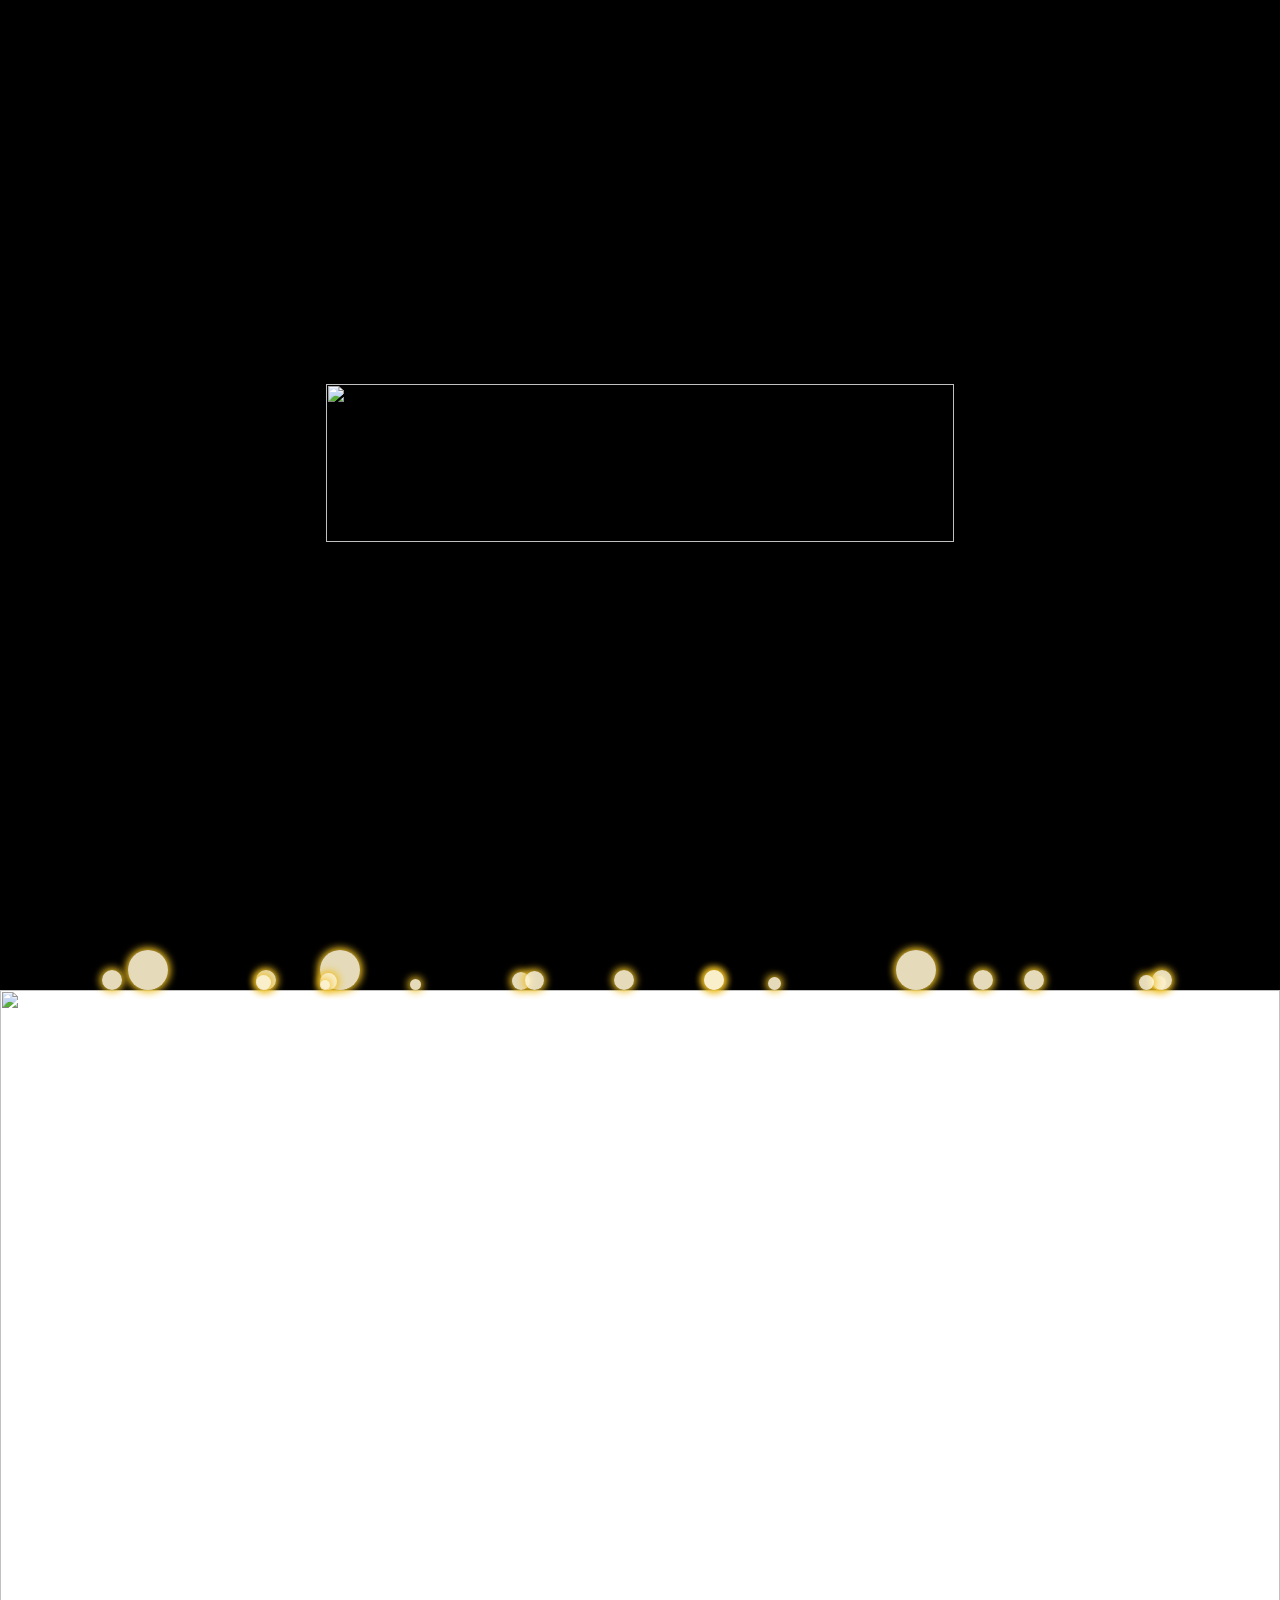
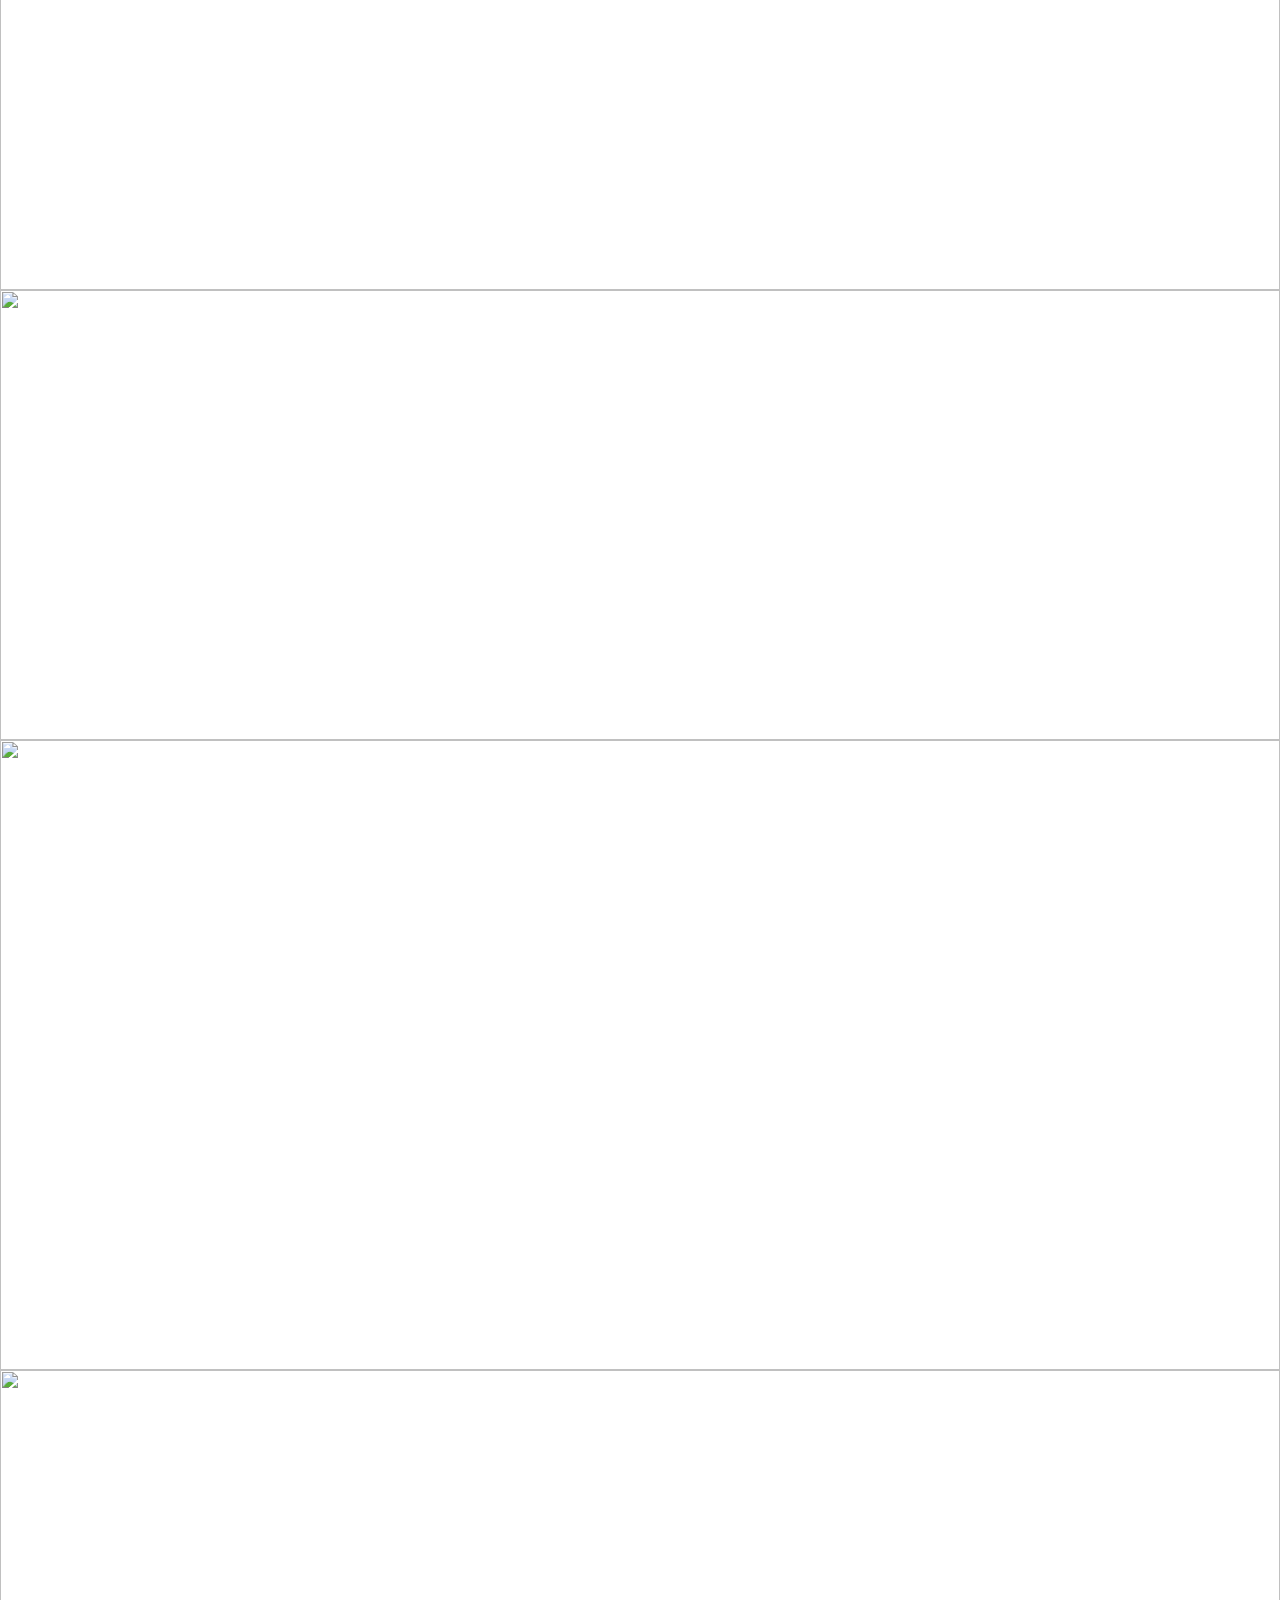
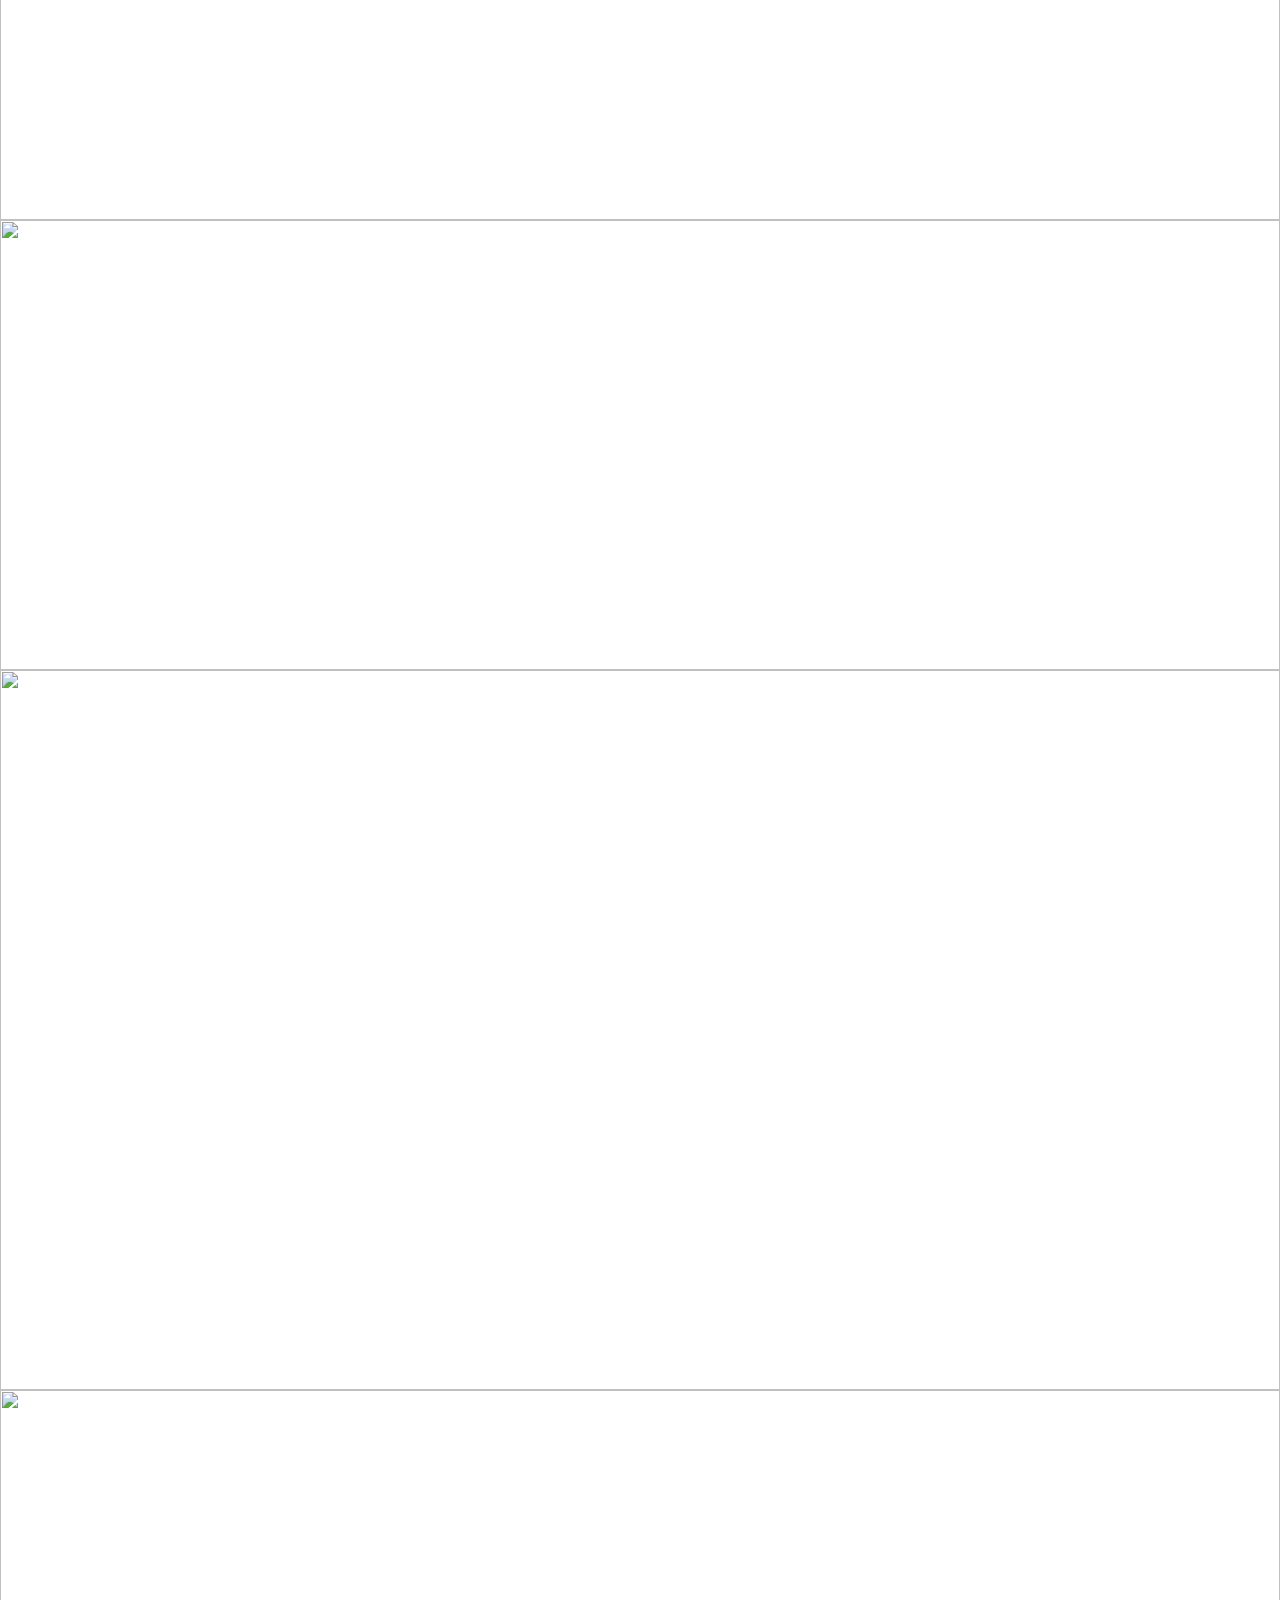
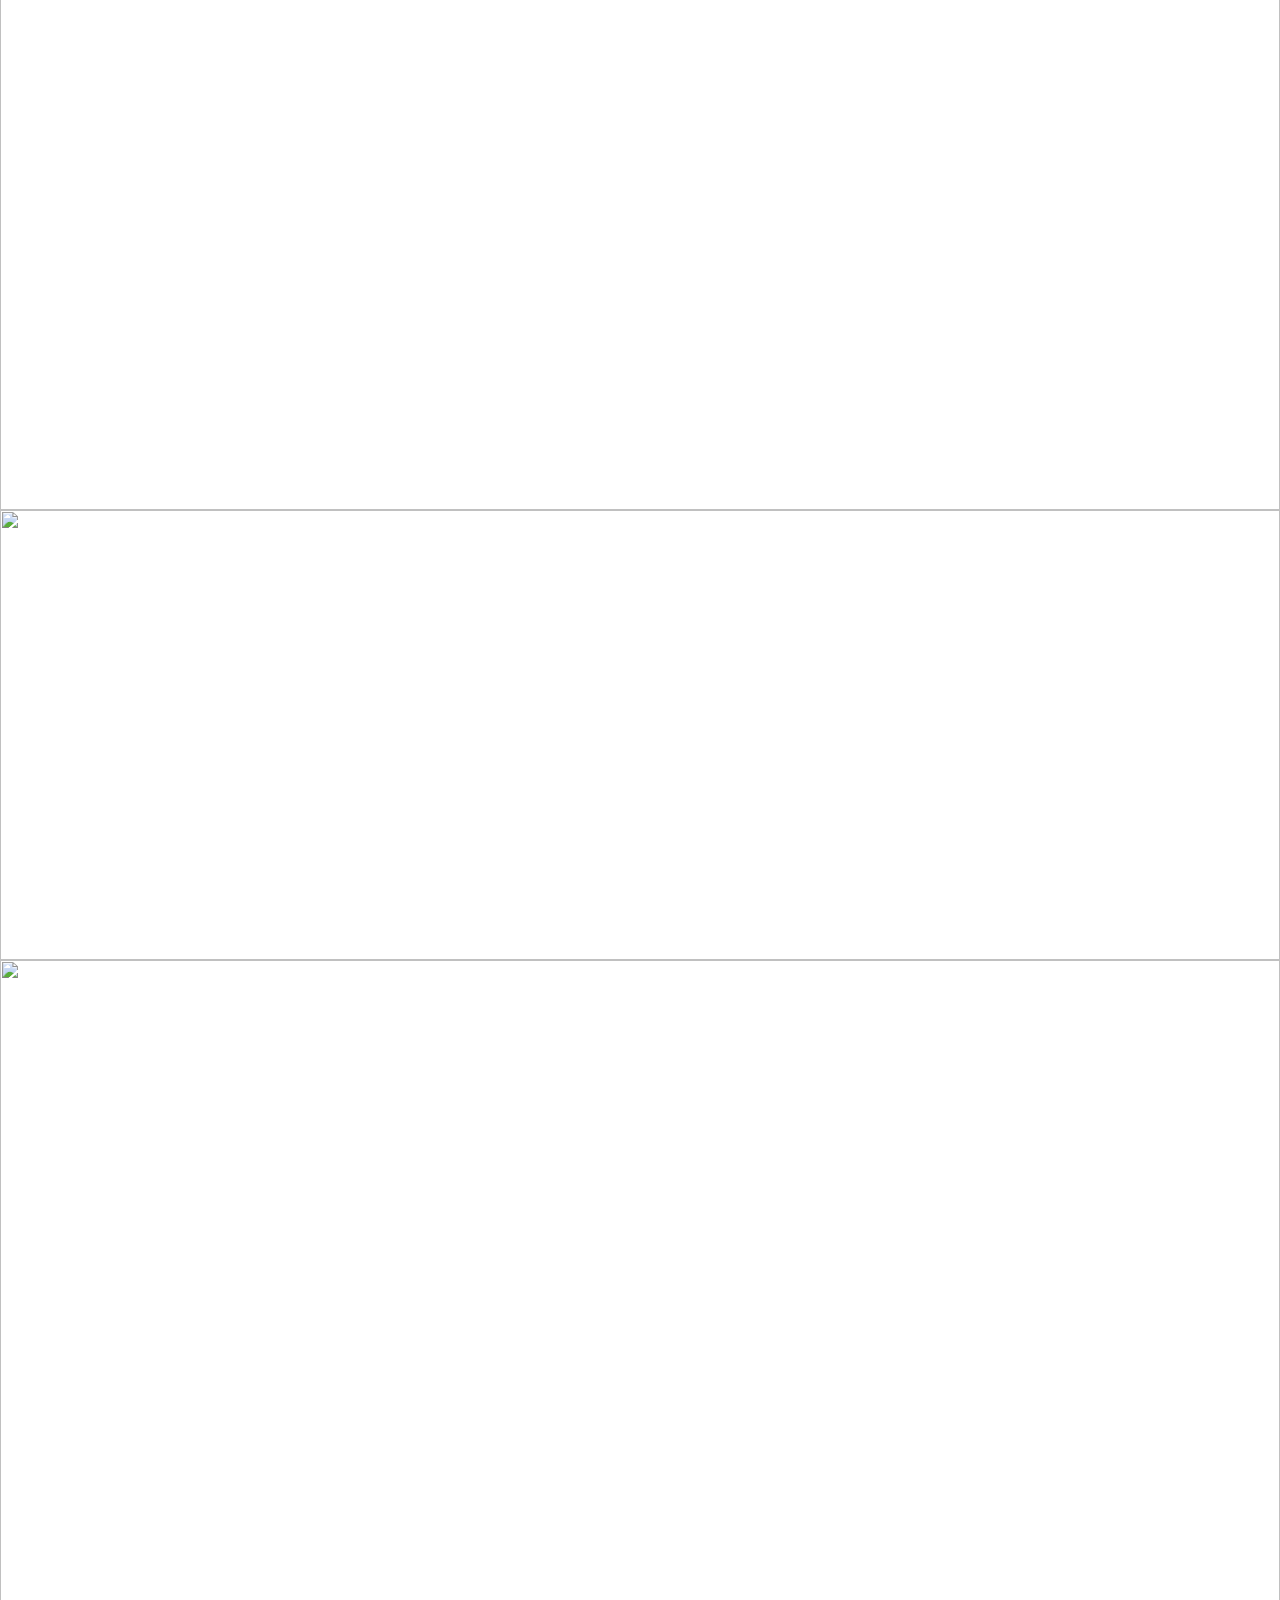
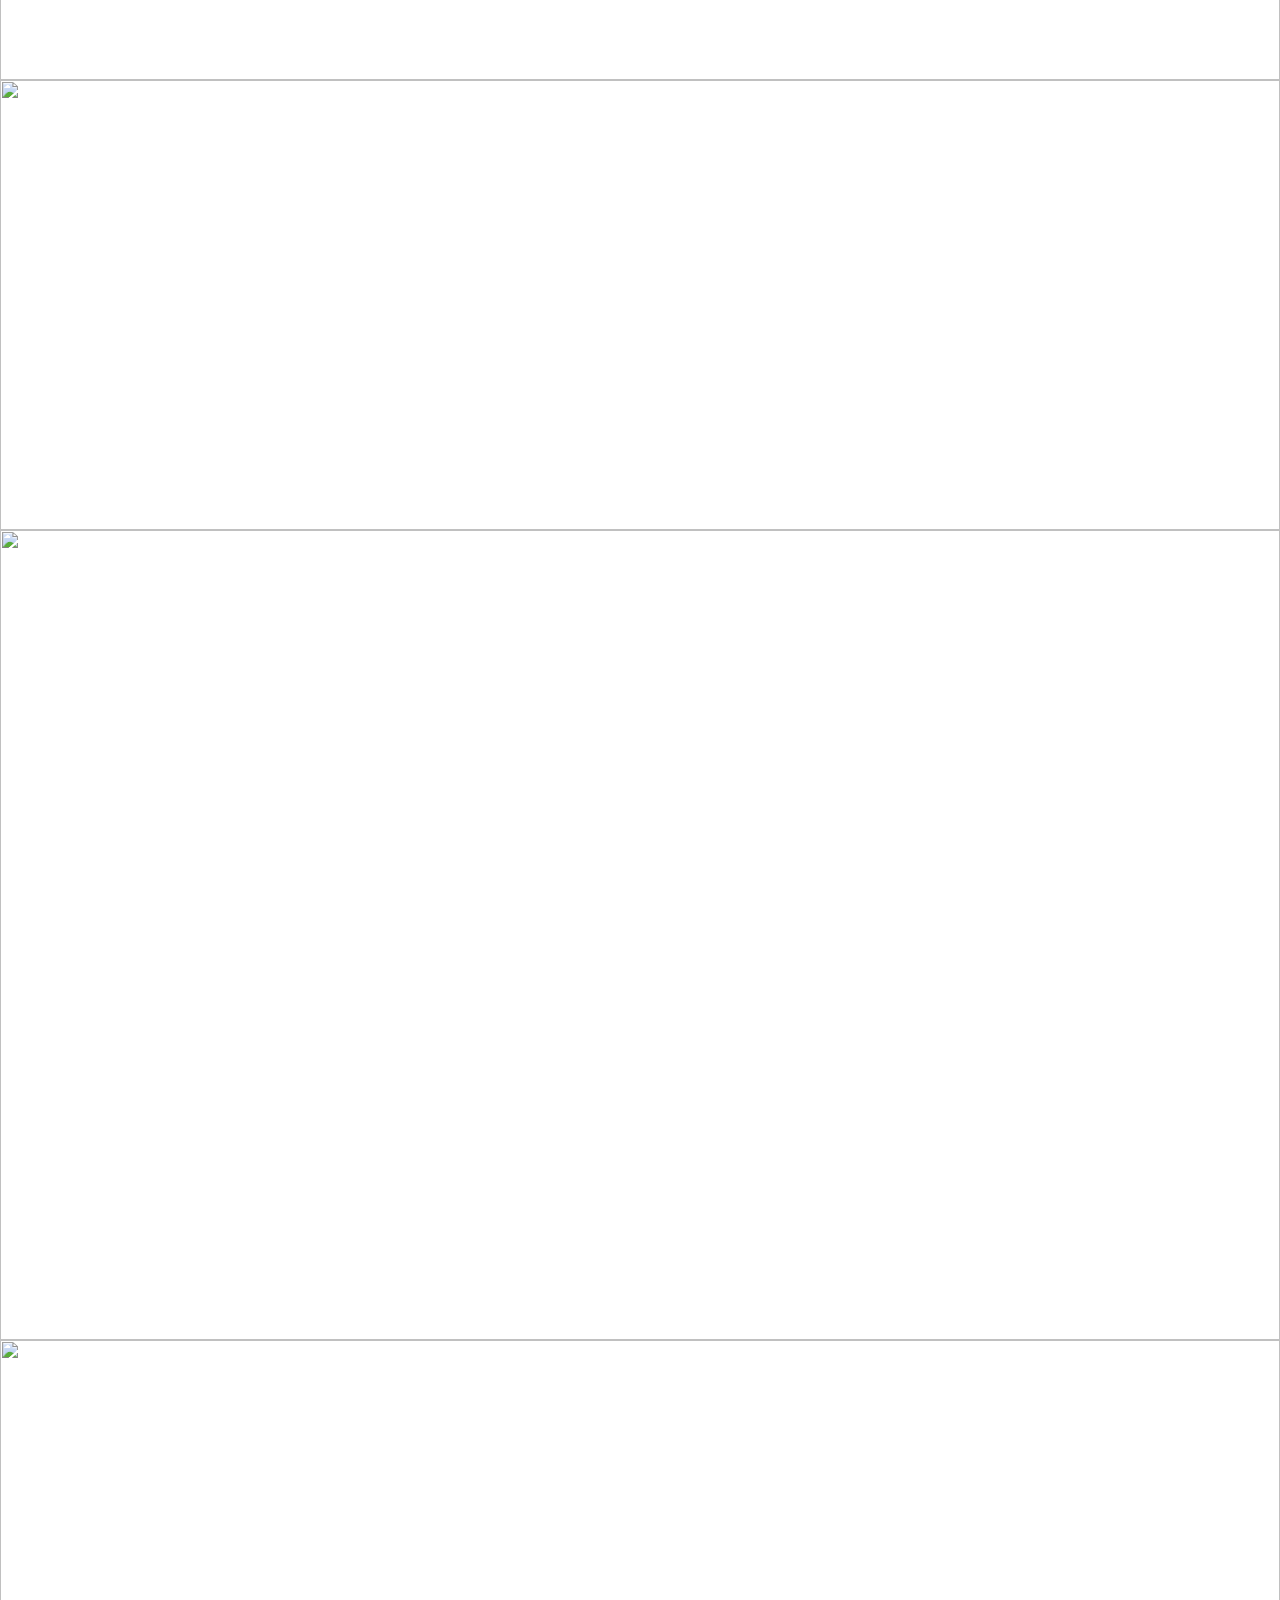
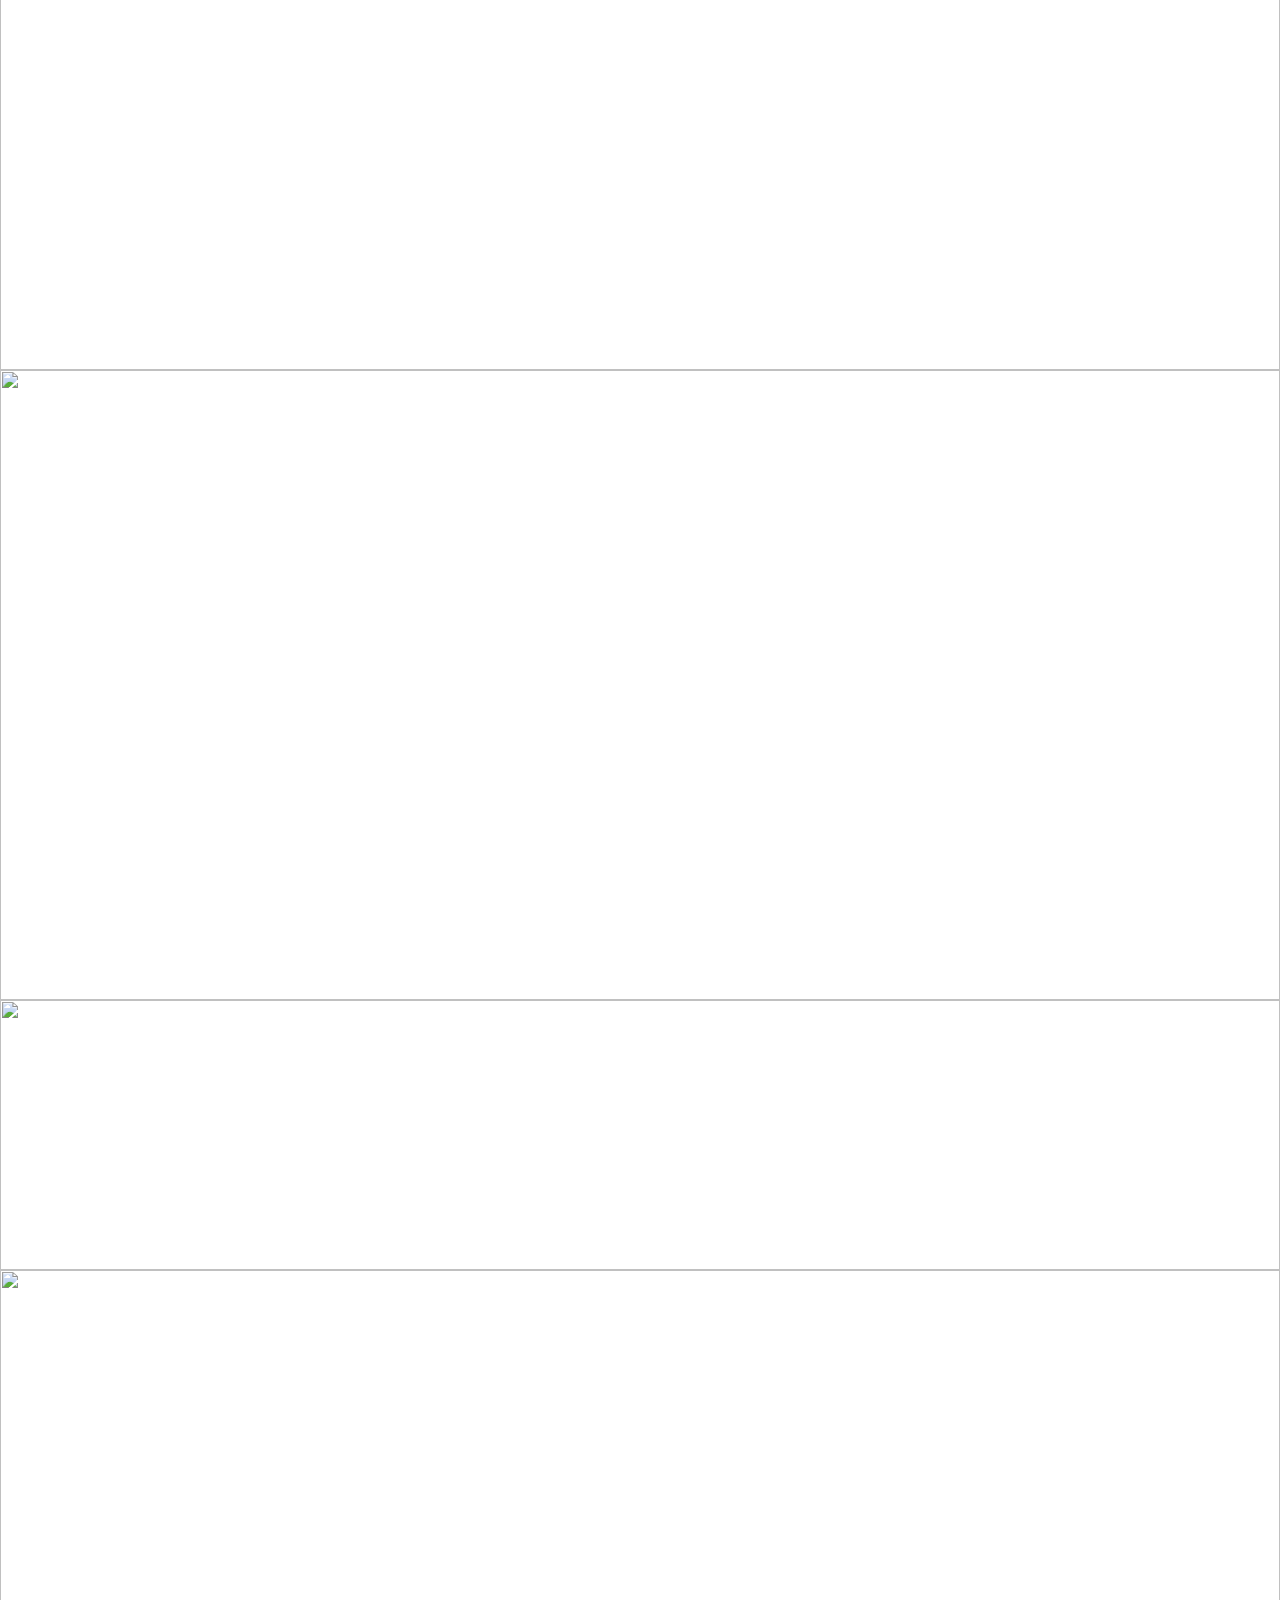
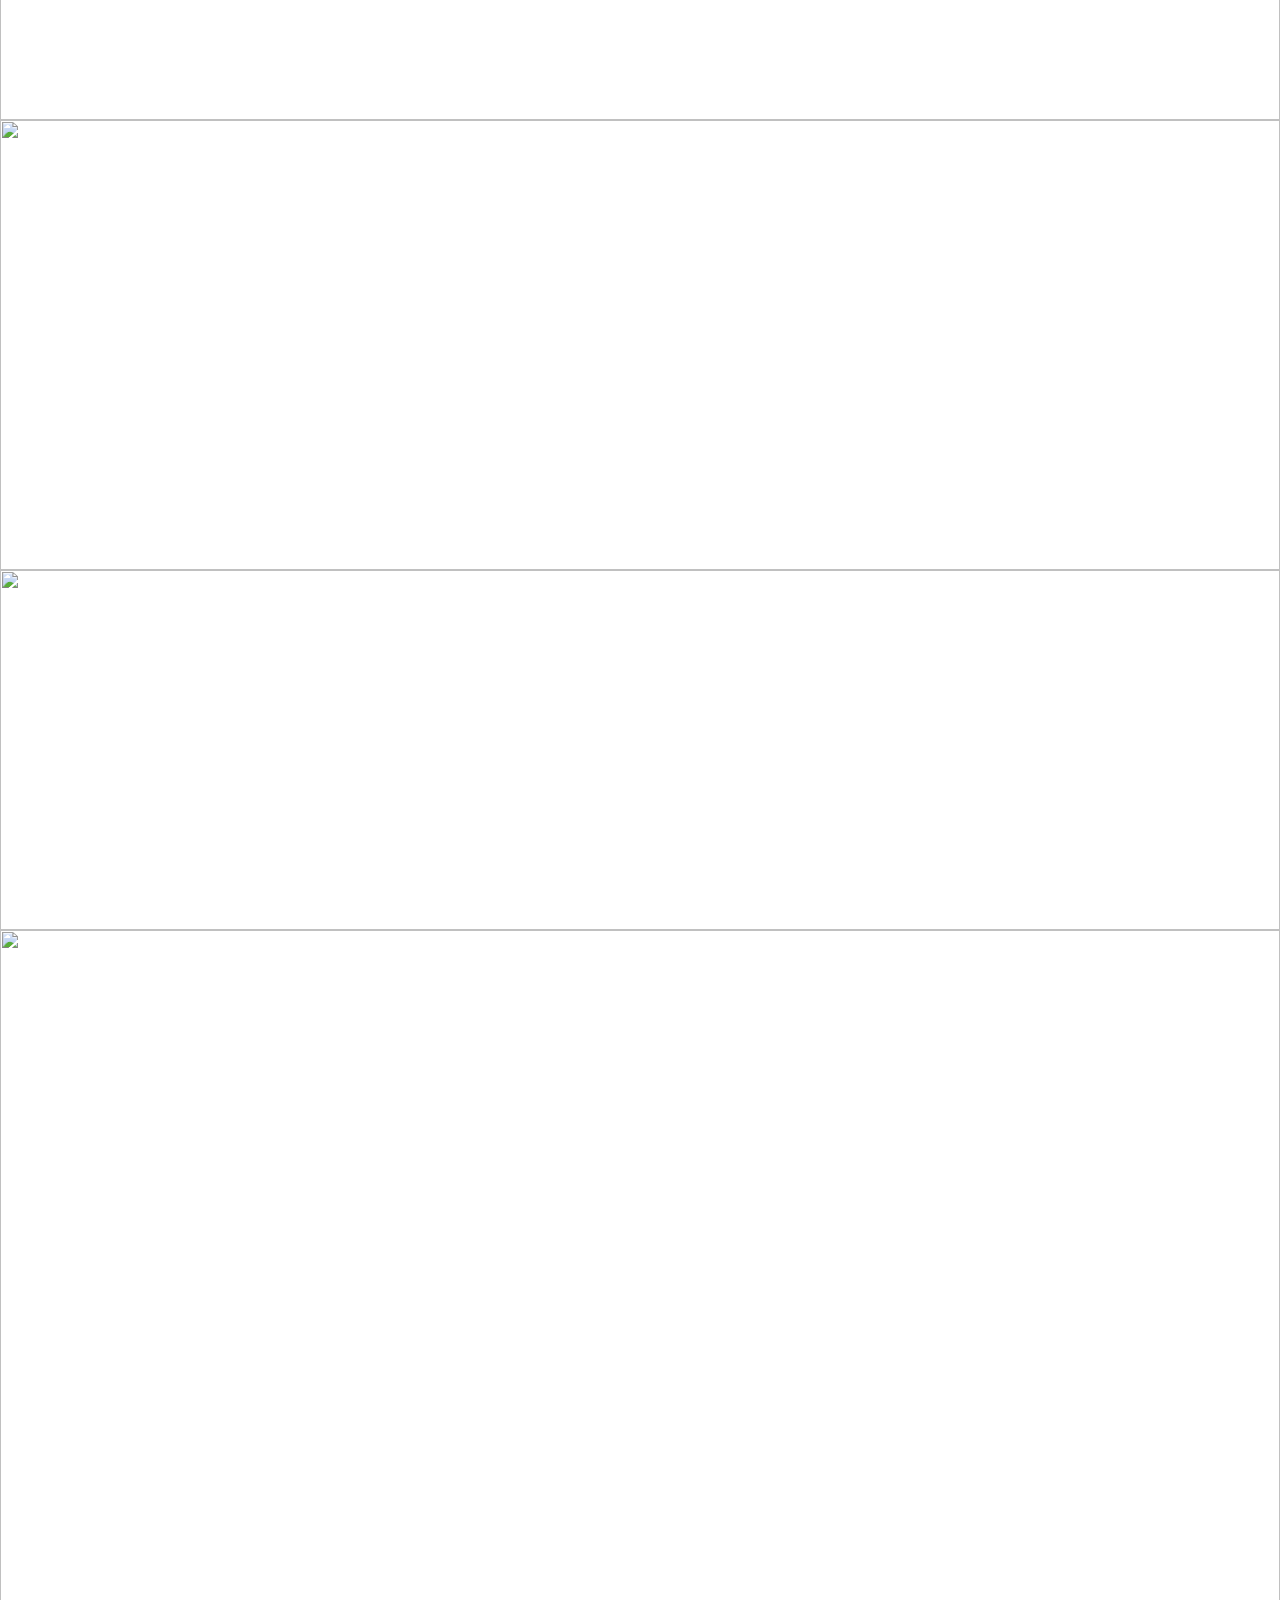
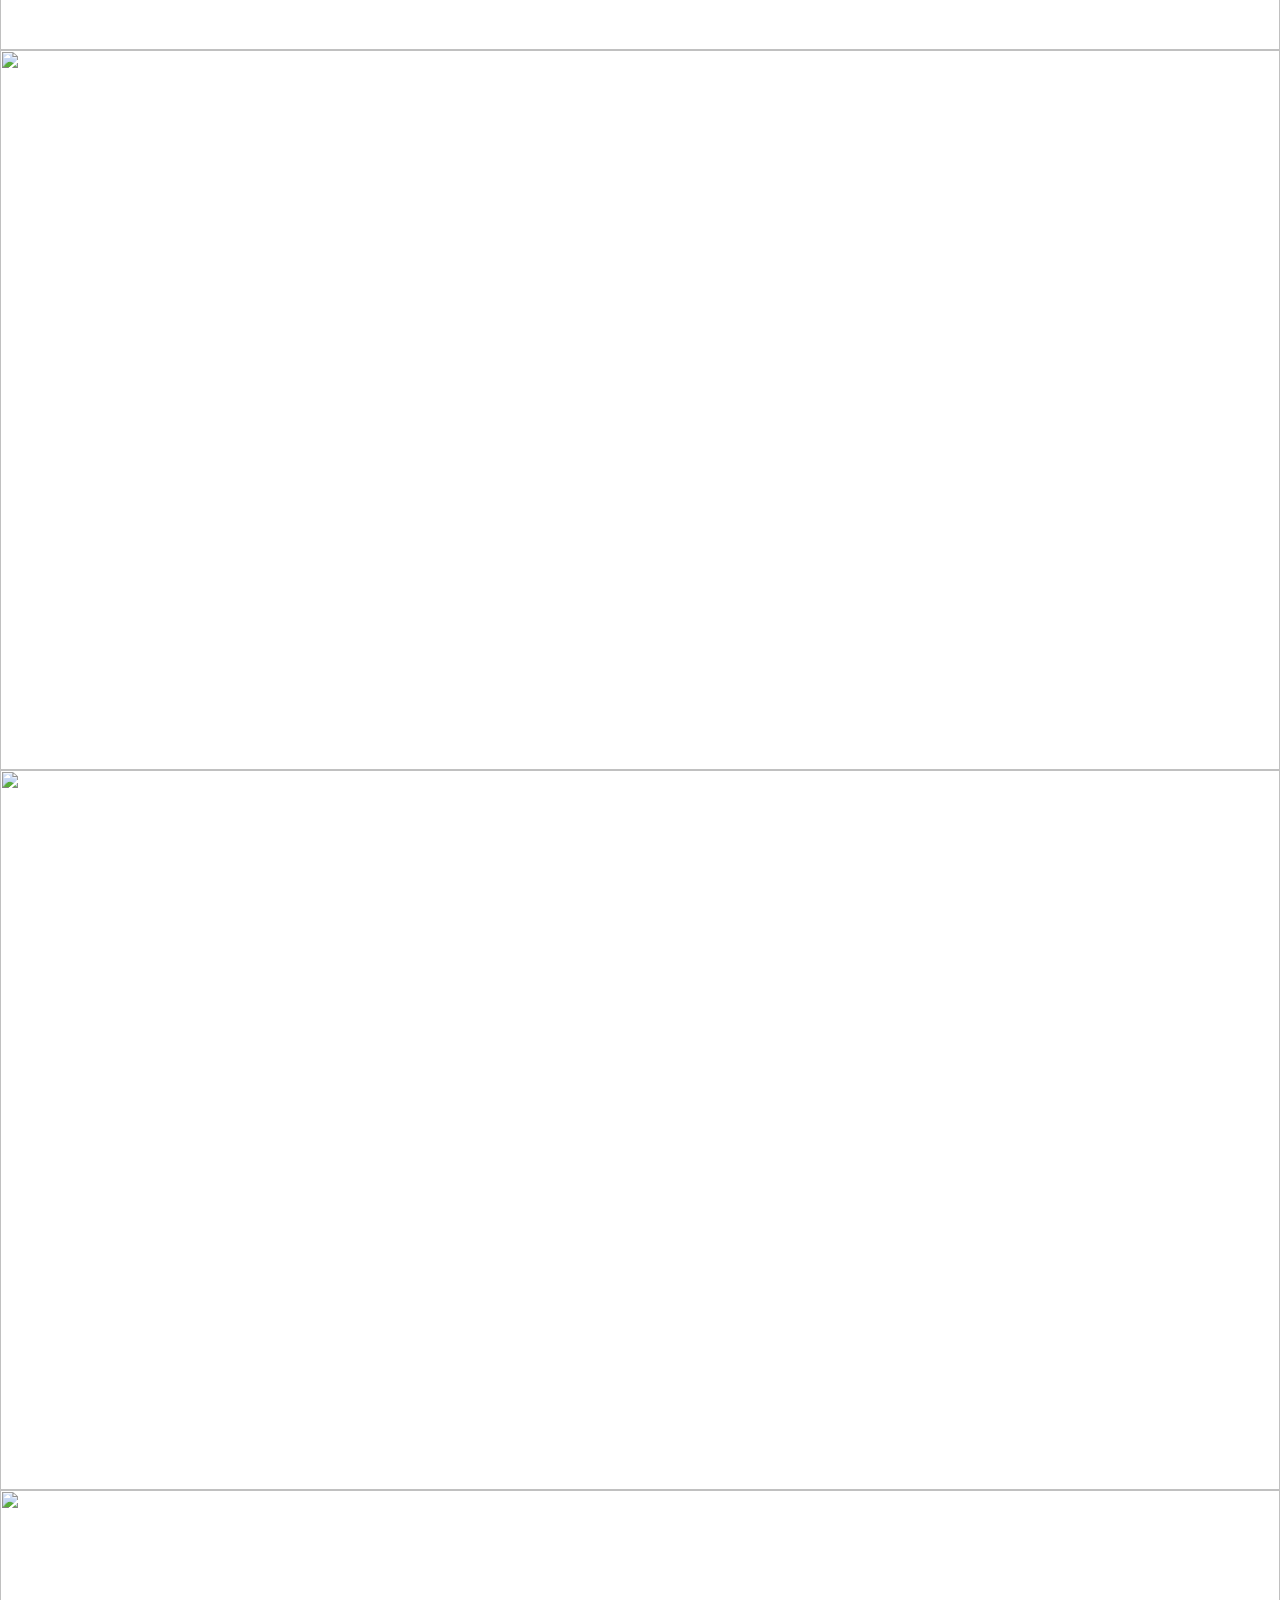
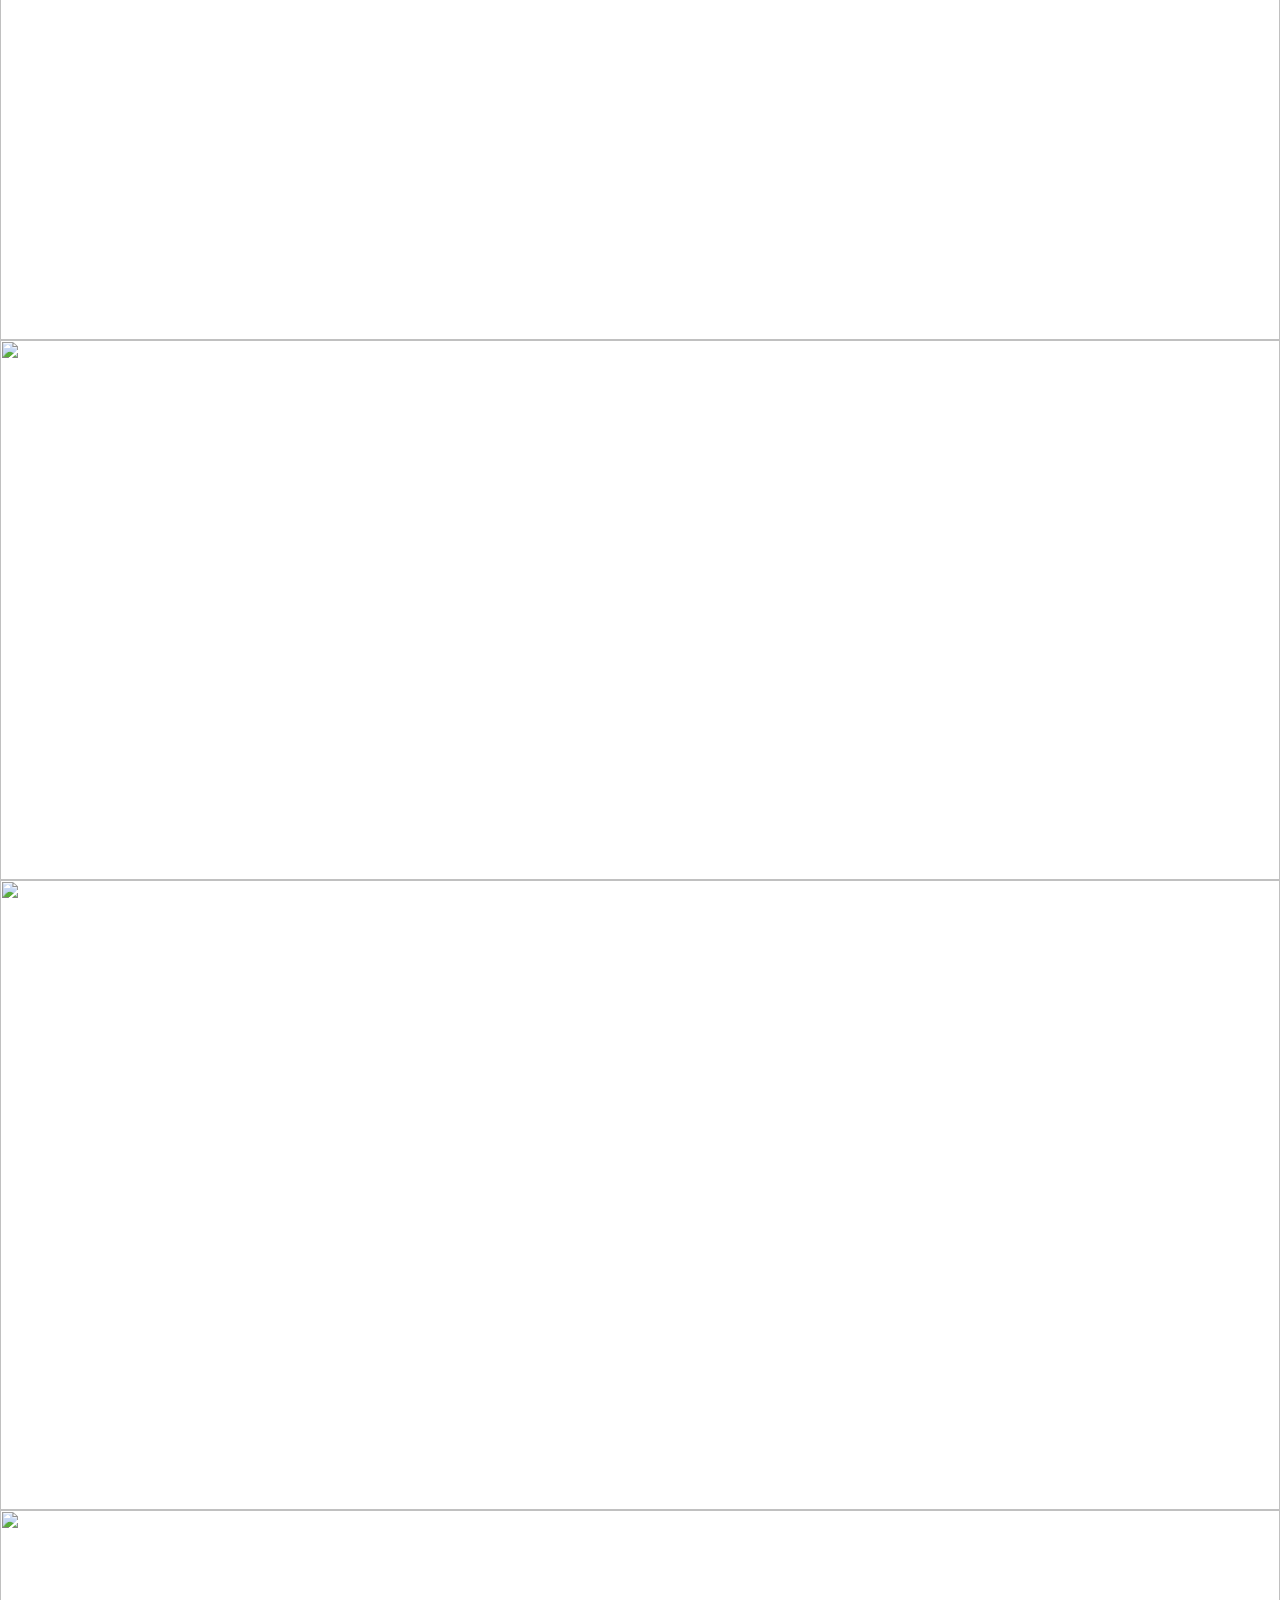
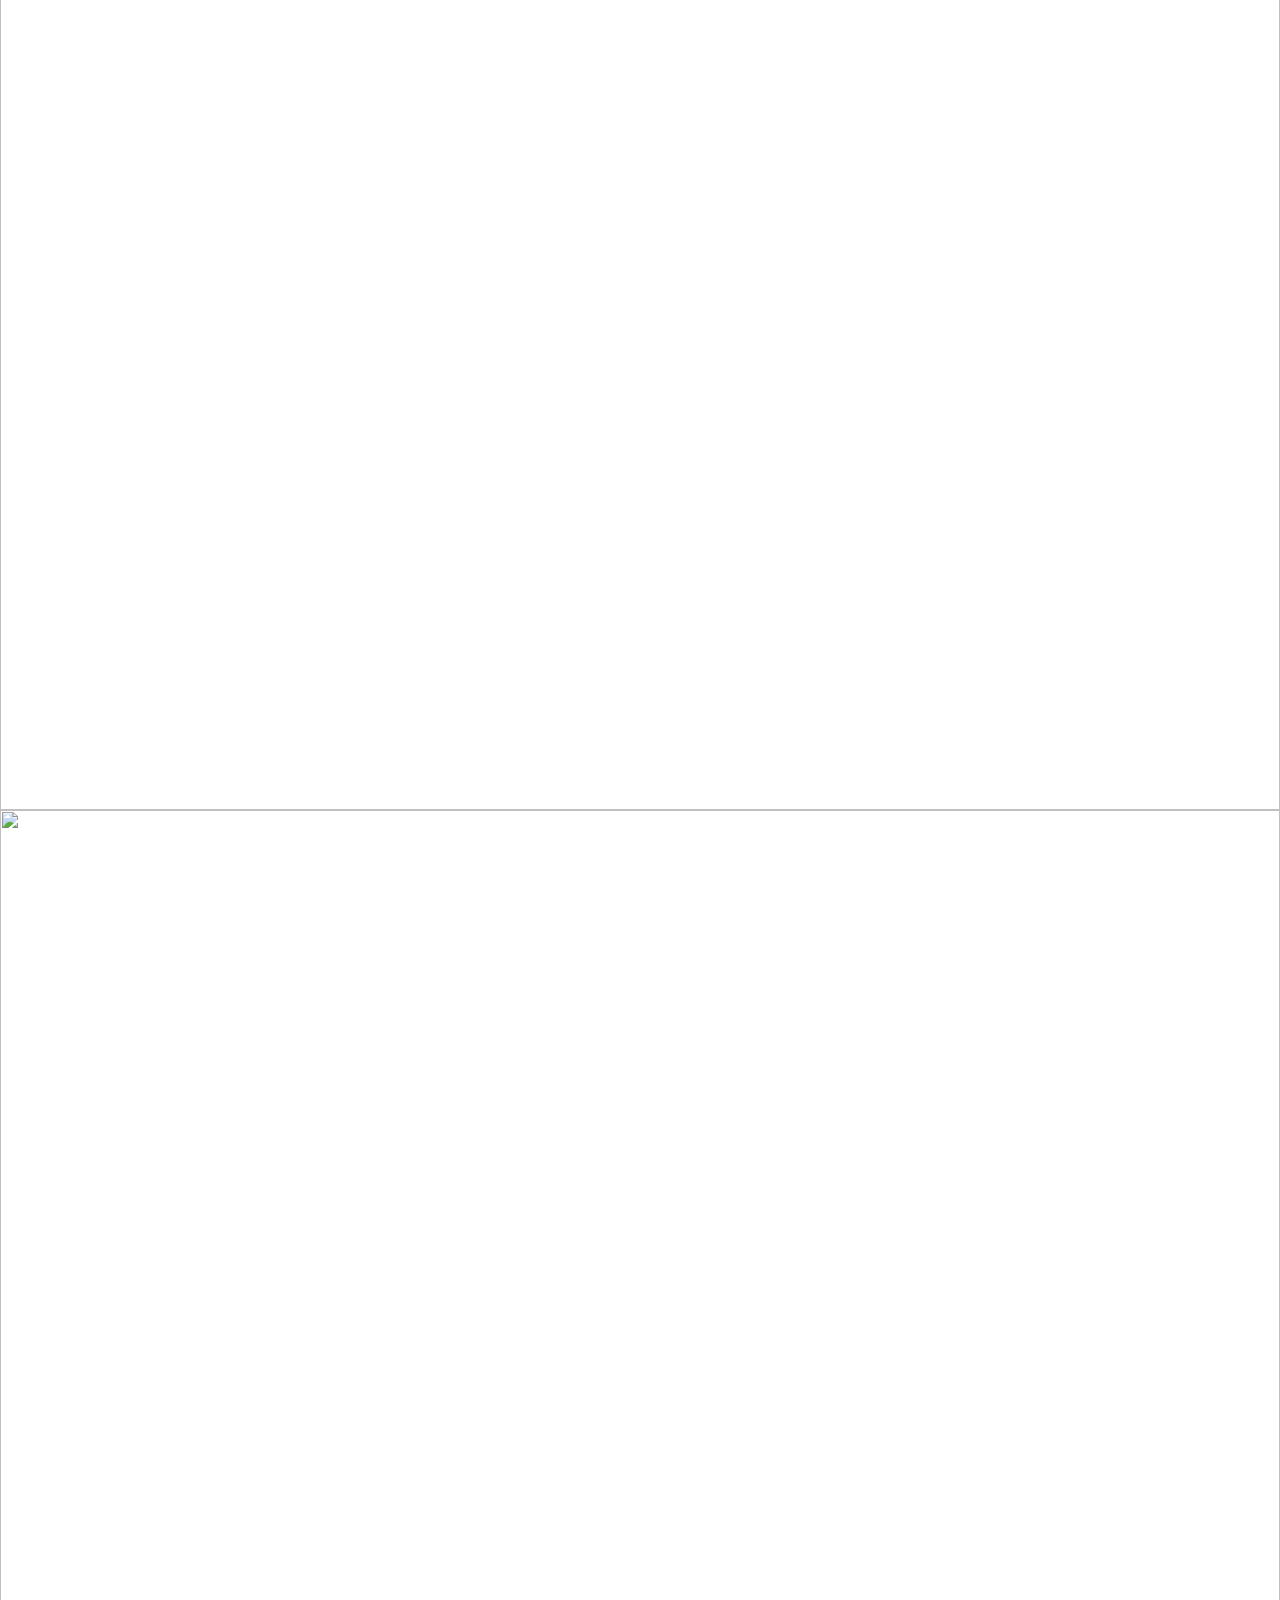
==== tfc2020.html @ 877b2dc6 "birthday" ====
<!DOCTYPE HTML>
<html>
	<head>
		<meta charset="utf-8">
		<title></title>

		<link href = "style/tfc2020.css" rel = "stylesheet" type = "text/css"/>
		<script src="https://cdn.staticfile.org/jquery/1.10.2/jquery.min.js">
</script>
		<audio id = "ayzm" src="music/ayzm.mp3" autoplay="true" playcount="-1"></audio>
		<audio id = "slgn" src="music/slgn.mp3" playcount="-1"></audio>
		<audio id = "dw" src="music/dw.mp3" playcount="-1"></audio>
		<script>
			$(document).ready(function(){
				$('#word').fadeIn(4000);
			})
			var rec = 1;
			var ayzm = document.getElementById("ayzm");
			var slgn = document.getElementById("slgn");
			var dw = document.getElementById("dw");
			/*
			if (ayzm.ended){
				neverland.play();
			}*/
			
			/*while (true){*/
				ayzm.addEventListener('ended',function(){
					slgn.play();
				}, false);

				slgn.addEventListener('ended',function(){
					dw.play();
				}, false);

				dw.addEventListener('ended',function(){
					ayzm.play();
				}, false);

			/*}*/
			


		</script>
 

	</head>
	<body>
		
		
		<section id = "fp">
			<img src = "images/dh.gif" />
			<p id = "word" style="color: #EEBF23; display: none;"><br/><br/>丁飞俊, 生日快乐<br/><br/>下滑查收全体灯火的祝福吧！</p>
		</section>
			<ul class="bg-bubbles">
      		<li></li>
      		<li></li>
      		<li></li>
      		<li></li>
      		<li></li>
      		<li></li>
      		<li></li>
      		<li></li>
      		<li></li>
      		<li></li>
      		<li></li>
      		<li></li>
      		<li></li>
      		<li></li>
      		<li></li>
      		<li></li>
      		<li></li>
      		<li></li>
      		<li></li>
      		<li></li>


      	</ul>

		
		<section style = "height: ">
			<img src = "images/tfc3.jpg"/>
		</section>

		<section style = "height: 50%;">
			<img src = "images/tfc1.jpg"/>
		</section>
		<section style = "height: 70%">
			<img src = "images/tfc2.jpg"/>
		</section>

		<section style = "height: 50%">
			<img src = "images/tfc5.jpg"/>
		</section>

		<section style = "height: 50%">
				<img src = "images/tfc6.jpg"/>
			</section>

		<section style = "height: 80%">
				<img src = "images/tfc7.jpg"/>
			</section>

		<section style = "height: 80%">
				<img src = "images/tfc8.jpg"/>
			</section>

		<section style = "height: 50%">
				<img src = "images/tfc9.jpg"/>
			</section>
	
		<section style = "height: 80%">
				<img src = "images/tfc10.jpg"/>
			</section>

		<section style = "height: 50%">
				<img src = "images/tfc11.jpg"/>
			</section>

		<section style = "height: 90%">
				<img src = "images/tfc12.jpg"/>
			</section>

		<section style = "height: 70%">
				<img src = "images/tfc13.jpg"/>
			</section>
		<section style = "height: 70%">
			<img src = "images/tfc14.jpg"/>
		</section>
		<section style = "height: 30%">
			<img src = "images/tfc15.jpg"/>
		</section>
		<section style = "height: 50%">
			<img src = "images/tfc16.jpg"/>
		</section>
		<section style = "height: 50%">
			<img src = "images/tfc17.jpg"/>
		</section>
		<section style = "height: 40%">
			<img src = "images/tfc18.jpg"/>
		</section>
		<section style = "height: 80%">
			<img src = "images/tfc19.jpg"/>
		</section>
		<section style = "height: 80%">
			<img src = "images/tfc20.jpg"/>
		</section>
		<section style = "height: 80%">
			<img src = "images/tfc21.jpg"/>
		</section>
		<section style = "height: 50%">
			<img src = "images/tfc22.jpg"/>
		</section>
		
		<section style = "height: 60%">
			<img src = "images/tfc25.jpg"/>
		</section>
		<section style = "height: 70%">
			<img src = "images/tfc26.jpg"/>
		</section>
		<section style = "height: ">
			<img src = "images/tfc27.jpg"/>
		</section>
		<section style = "height: ">
			<img src = "images/tfc28.jpg"/>
		</section>
		<section style = "height: 80%">
			<img src = "images/tfc29.jpg"/>
		</section>
		<section style = "height: 60%">
			<img src = "images/tfc30.jpg"/>
		</section>
		<section style = "height: 80%">
			<img src = "images/tfc31.jpg"/>
		</section>
		<section style = "height: 70%">
			<img src = "images/tfc33.jpg"/>
		</section>
		<section style = "height: 80%">
			<img src = "images/tfc34.jpg"/>
		</section>
		<section style = "height: 80%">
			<img src = "images/tfc35.jpg"/>
		</section>
		<section style = "height: 70%">
			<img src = "images/tfc36.jpg"/>
		</section>
		<section style = "height: 60%">
			<img src = "images/tfc37.jpg"/>
		</section>
		<section style = "height: 70%">
			<img src = "images/tfc38.jpg"/>
		</section>
		<section style = "height: 60%">
			<img src = "images/tfc39.jpg"/>
		</section>
		<section style = "height: 50%">
			<img src = "images/tfc40.jpg"/>
		</section>



	</body>

</html>
---- style/tfc2020.css ----
*{
	margin: 0;
	padding: 0;
	height: 100%;
	width: 100%;
	
	
}


#fp{
	background-color: black;
	font-weight: bold;
	margin-left: auto;
	margin-right: auto;
	text-align: center;
	height: 110% !important;
	text-shadow: 0 0 20px red;
	

}

#fp img{
	width: 70%;
	height: 40%;
	margin-top: 30%;

}


.bg-bubbles {
    position: absolute;
    top: 0;
    left: 0;
    width: 100%;
    height: 100%;
    z-index: 1;
}
ul,li {
    margin: 0;
    padding: 0;
}

@-webkit-keyframes fadeIn{
	0%{
		opacity: 0;
	}

	25%{
		opacity: 0.25;
	}

	50%{
		opacity: 0.5;
	}
	75%{
		opacity: 1;
	}
}

.bg-bubbles li {
    position: absolute;
    list-style: none;
    display: block;
    width: 40px;
    height: 40px;
    border-radius: 50%;
    background-color: rgba(255,255,255,.15);
    bottom: -10%;
    -webkit-animation: square 25s infinite, fadeIn 3s ease-in-out;
    animation: square 25s infinite;
    -webkit-transition-timing-function: linear;
    transition-timing-function: linear;
     -webkit-filter: drop-shadow(0 0 30px #EEBF23);
    filter: drop-shadow(0 0 0.5px #EEBF23);
    box-shadow: 0 0 10px #EEBF23;

    
 
}
.bg-bubbles li:nth-child(1) {
	left: 10%;
	background-color: rgba(255, 255, 255, .7);
	
	
}

.bg-bubbles li:nth-child(2) {
	left: 20%;
	width: 20px;
	height: 20px;
	-webkit-animation-delay: 200ms;
	animation-delay: 200ms;
	-webkit-animation-duration: 17s;
	animation-duration: 17s;
	background-color: rgba(255, 255, 255, .7);
	
}

.bg-bubbles li:nth-child(3) {
	left: 25%;
	-webkit-animation-delay: 400ms;
	animation-delay: 400ms;
	background-color: rgba(255, 255, 255, .7);
}

.bg-bubbles li:nth-child(4) {
	left: 40%;
	width: 18px;
	height: 18px;
	-webkit-animation-duration: 10s;
	animation-duration: 10s;
	background-color: rgba(255, 255, 255, .7);
}

.bg-bubbles li:nth-child(5) {
	left: 70%;
	background-color: rgba(255, 255, 255, .7);
}

.bg-bubbles li:nth-child(6) {
	left: 80%;
	width: 20px;
	height: 20px;
	-webkit-animation-delay: 3s;
	animation-delay: 3s;
	background-color: rgba(255, 255, 255, .7);
}

.bg-bubbles li:nth-child(7) {
	left: 32%;
	width: 11px;
	height: 11px;
	-webkit-animation-delay: 7s;
	animation-delay: 7s;
	background-color: rgba(255, 255, 255, .7) ;
}

.bg-bubbles li:nth-child(8) {
	left: 55%;
	width: 20px;
	height: 20px;
	-webkit-animation-delay: 15s;
	animation-delay: 15s;
	-webkit-animation-duration: 40s;
	animation-duration: 40s;
	background-color: rgba(255, 255, 255, .7);
}

.bg-bubbles li:nth-child(9) {
	left: 25%;
	width: 17px;
	height: 17px;
	-webkit-animation-delay: 2s;
	animation-delay: 2s;
	-webkit-animation-duration: 40s;
	animation-duration: 40s;
	background-color: rgba(255, 255, 255, .7);
}

.bg-bubbles li:nth-child(10) {
	left: 90%;
	width: 14px;
	height: 14px;
	-webkit-animation-delay: 11s;
	animation-delay: 11s;
	background-color: rgba(255, 255, 255, .7);
}


.bg-bubbles li:nth-child(11) {
	left: 25%;
	width: 10px;
	height: 10px;
	-webkit-animation-delay: 3s;
	animation-delay: 3s;
	-webkit-animation-duration: 15s;
	animation-duration: 15s;
	background-color: rgba(255, 255, 255, .7);
}

.bg-bubbles li:nth-child(12) {
	left: 55%;
	width: 20px;
	height: 20px;
	-webkit-animation-delay: 4s;
	animation-delay: 4s;
	-webkit-animation-duration: 18s;
	animation-duration: 18s;
	background-color: rgba(255, 255, 255, .7);
}

.bg-bubbles li:nth-child(13) {
	left: 90%;
	width: 20px;
	height: 20px;
	-webkit-animation-delay: 6s;
	animation-delay: 6s;
	-webkit-animation-duration: 23s;
	animation-duration: 23s;
	background-color: rgba(255, 255, 255, .7);
}

.bg-bubbles li:nth-child(14) {
	left: 8%;
	width: 20px;
	height: 20px;
	-webkit-animation-delay: 8s;
	animation-delay: 8s;
	-webkit-animation-duration: 5s;
	animation-duration: 5s;
	background-color: rgba(255, 255, 255, .7);
}

.bg-bubbles li:nth-child(15) {
	left: 48%;
	width: 20px;
	height: 20px;
	-webkit-animation-delay: 11s;
	animation-delay: 11s;
	-webkit-animation-duration: 37s;
	animation-duration: 37s;
	background-color: rgba(255, 255, 255, .7);
}

.bg-bubbles li:nth-child(16) {
	left: 76%;
	width: 20px;
	height: 20px;
	-webkit-animation-delay: 21s;
	animation-delay: 21s;
	-webkit-animation-duration: 9s;
	animation-duration: 9s;
	background-color: rgba(255, 255, 255, .7)
}

.bg-bubbles li:nth-child(17) {
	left: 60%;
	width: 13px;
	height: 13px;
	-webkit-animation-delay: 17s;
	animation-delay: 17s;
	-webkit-animation-duration: 13s;
	animation-duration: 13s;
	background-color: rgba(255, 255, 255, .7)
}

.bg-bubbles li:nth-child(18) {
	left: 89%;
	width: 15px;
	height: 15px;
	-webkit-animation-delay: 9s;
	animation-delay: 9s;
	-webkit-animation-duration: 30s;
	animation-duration: 30s;
	background-color: rgba(255, 255, 255, .7)
}

.bg-bubbles li:nth-child(19) {
	left: 20%;
	width: 15px;
	height: 15px;
	-webkit-animation-delay: 13s;
	animation-delay: 13s;
	-webkit-animation-duration: 25s;
	animation-duration: 25s;
	background-color: rgba(255, 255, 255, .7)
}

.bg-bubbles li:nth-child(20) {
	left: 41%;
	width: 19px;
	height: 19px;
	-webkit-animation-delay: 6s;
	animation-delay: 6s;
	-webkit-animation-duration: 19s;
	animation-duration: 19s;
	background-color: rgba(255, 255, 255, .7)
}





@-webkit-keyframes square {
	0% {
		-webkit-transform: translateY(0);
		transform: translateY(0)

	}


	100% {
		-webkit-transform: translateY(-3000px) rotate(600deg);
		transform: translateY(-3000px) rotate(600deg);
	}

}

@keyframes square {
	0% {
		-webkit-transform: translateY(0);
		transform: translateY(0)

	}



	100% {
		-webkit-transform: translateY(-3000px) rotate(600deg);
		transform: translateY(-3000px) rotate(600deg)
	}
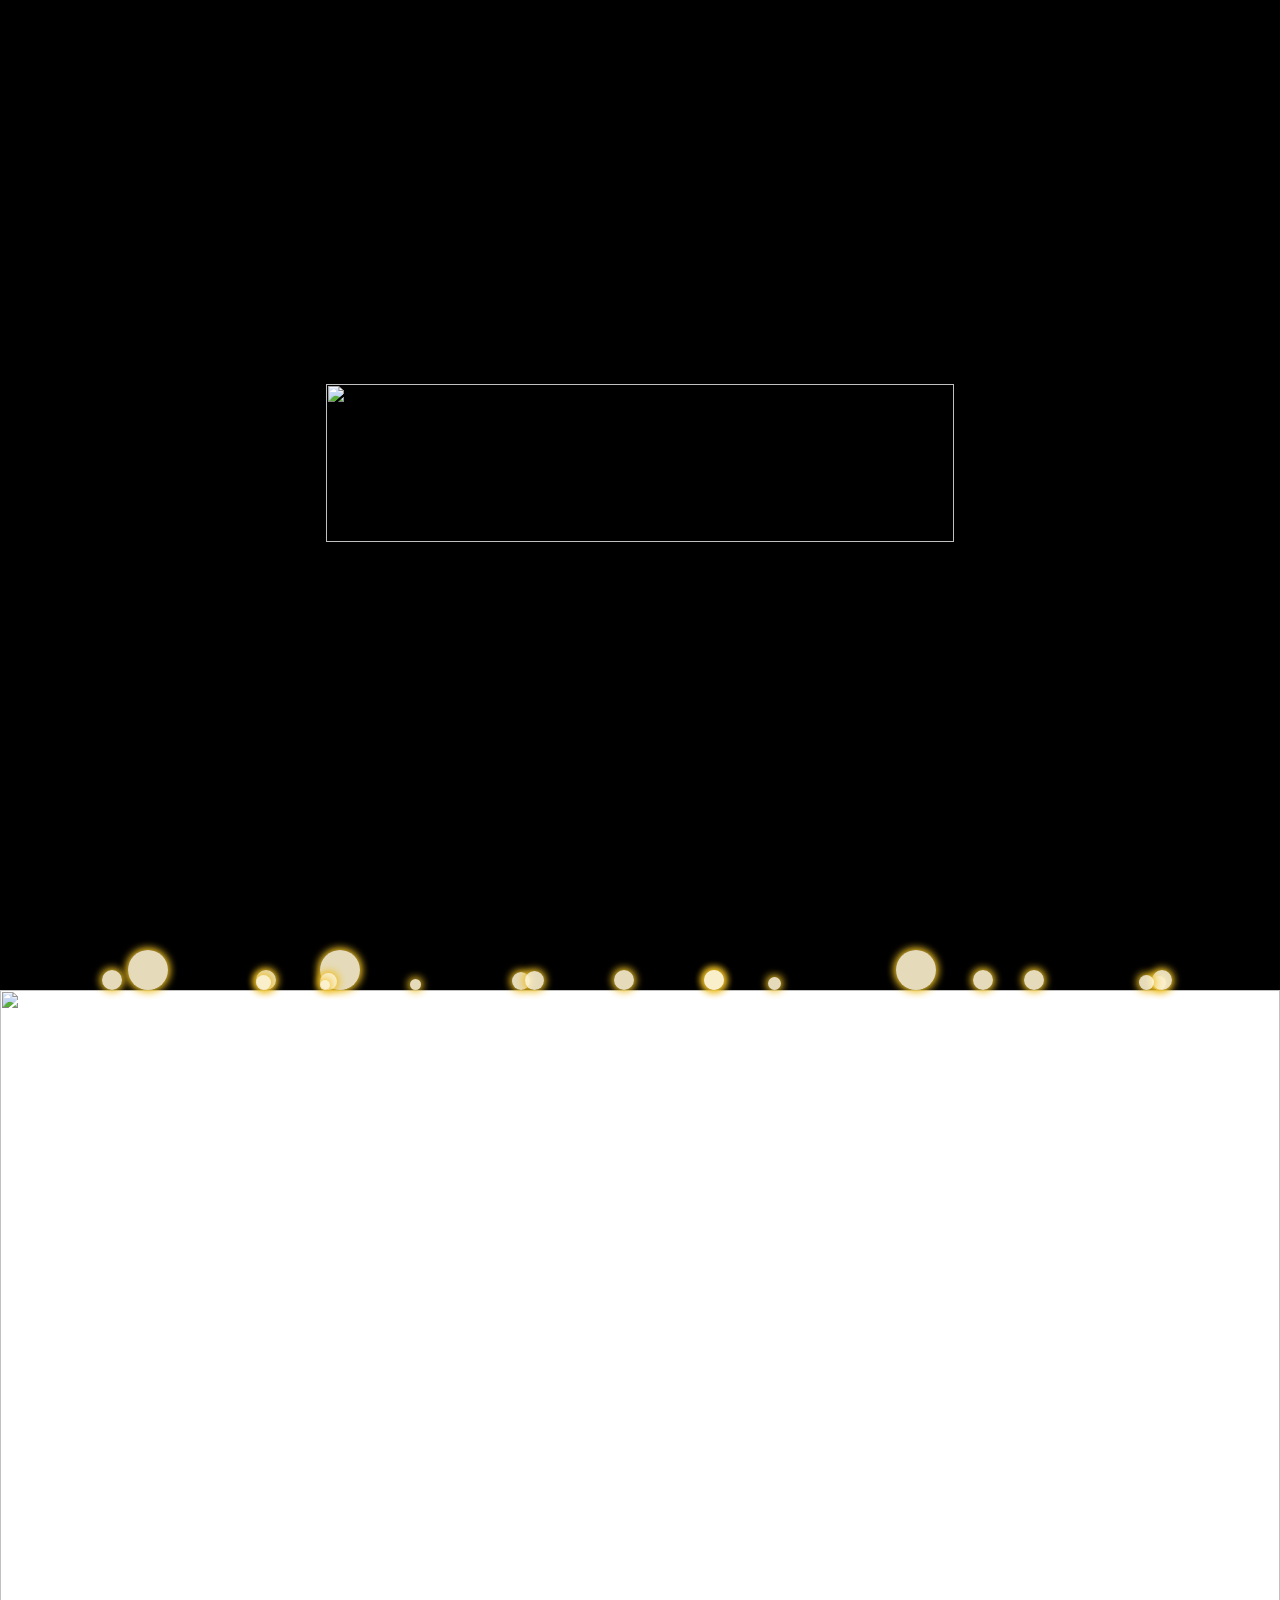
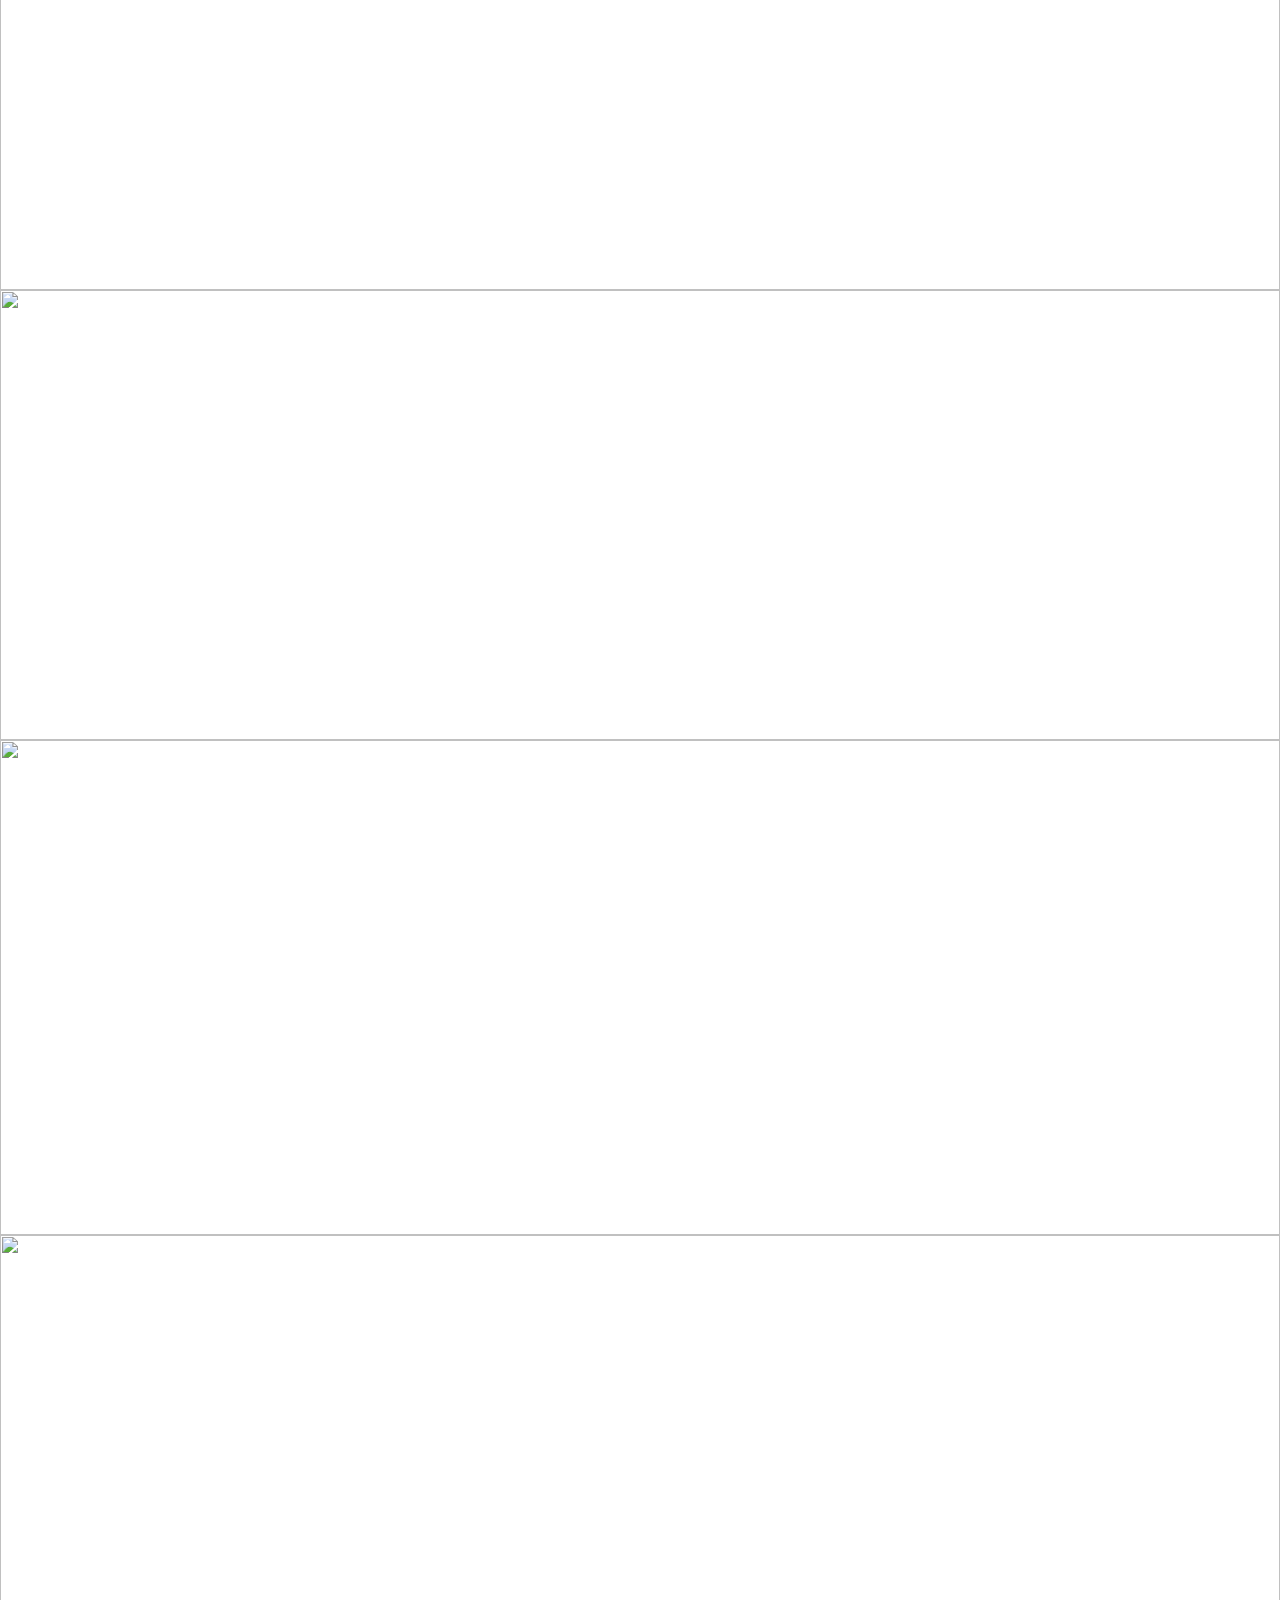
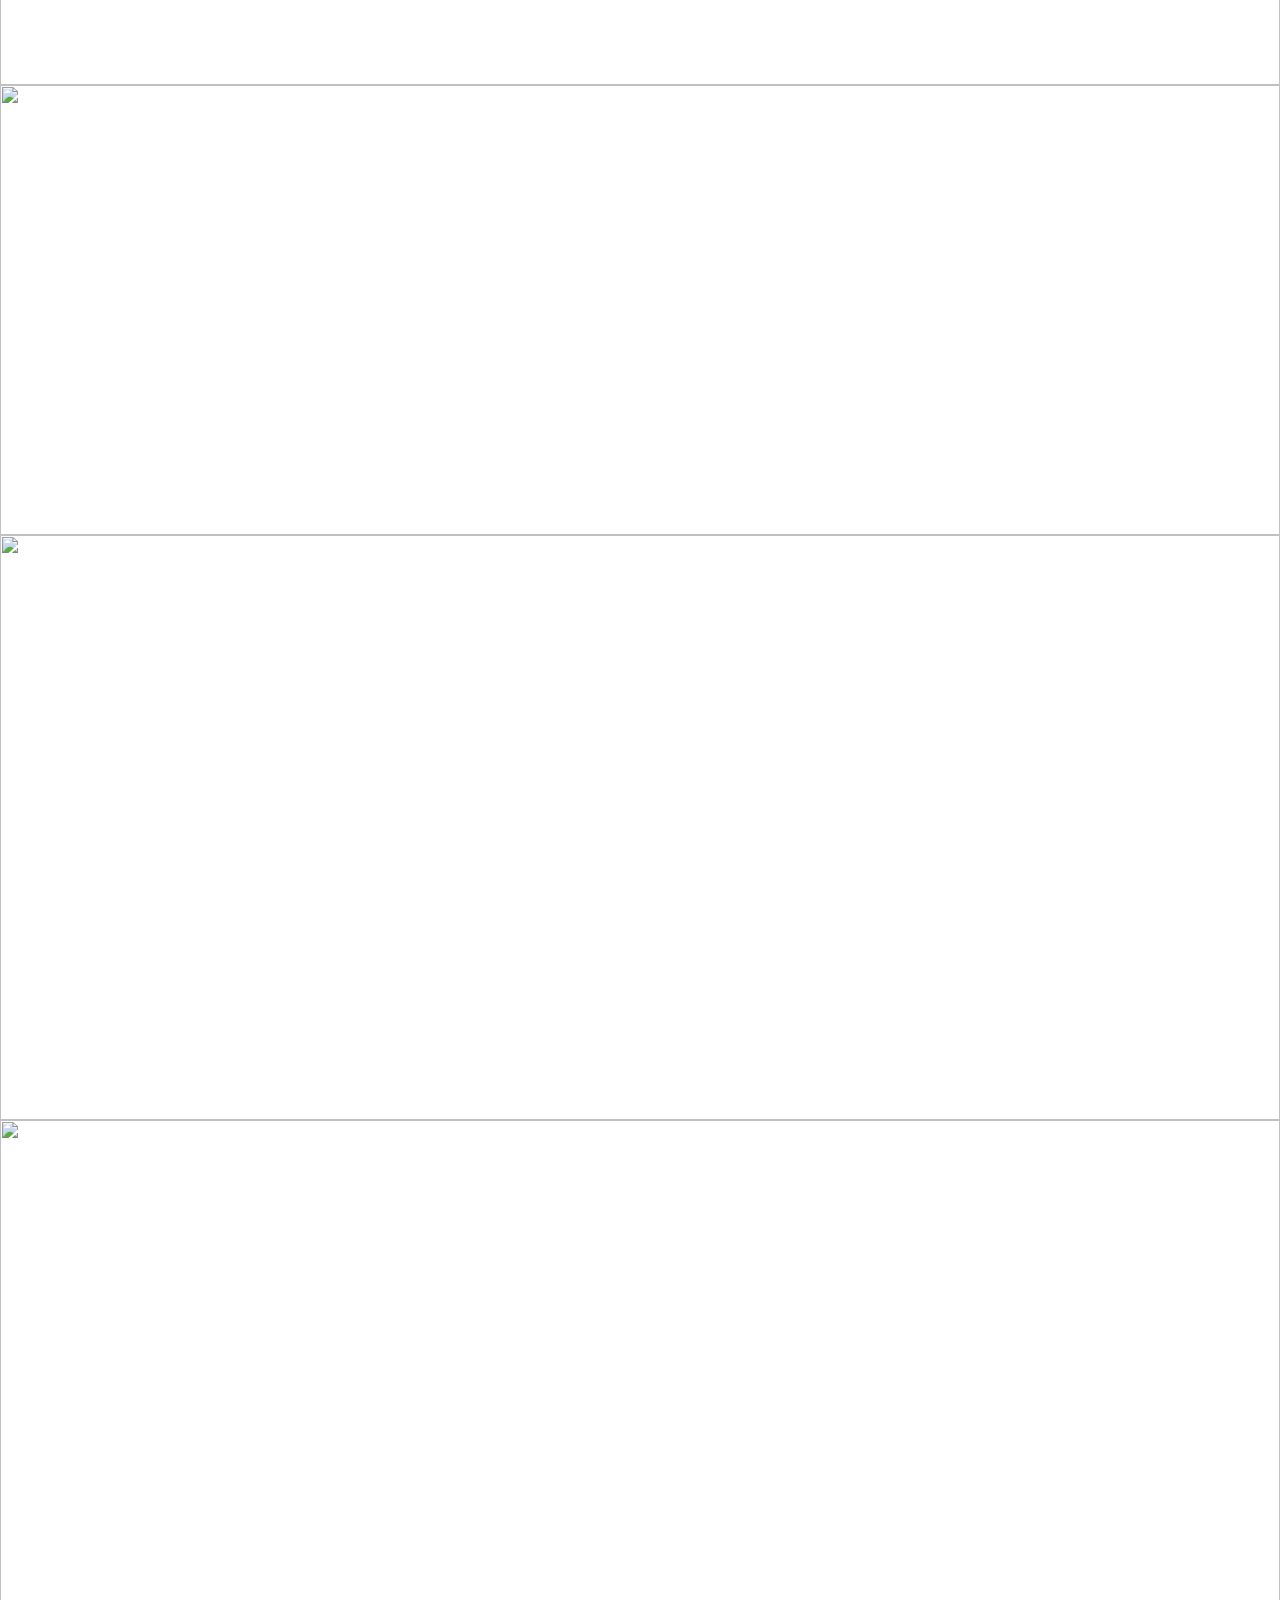
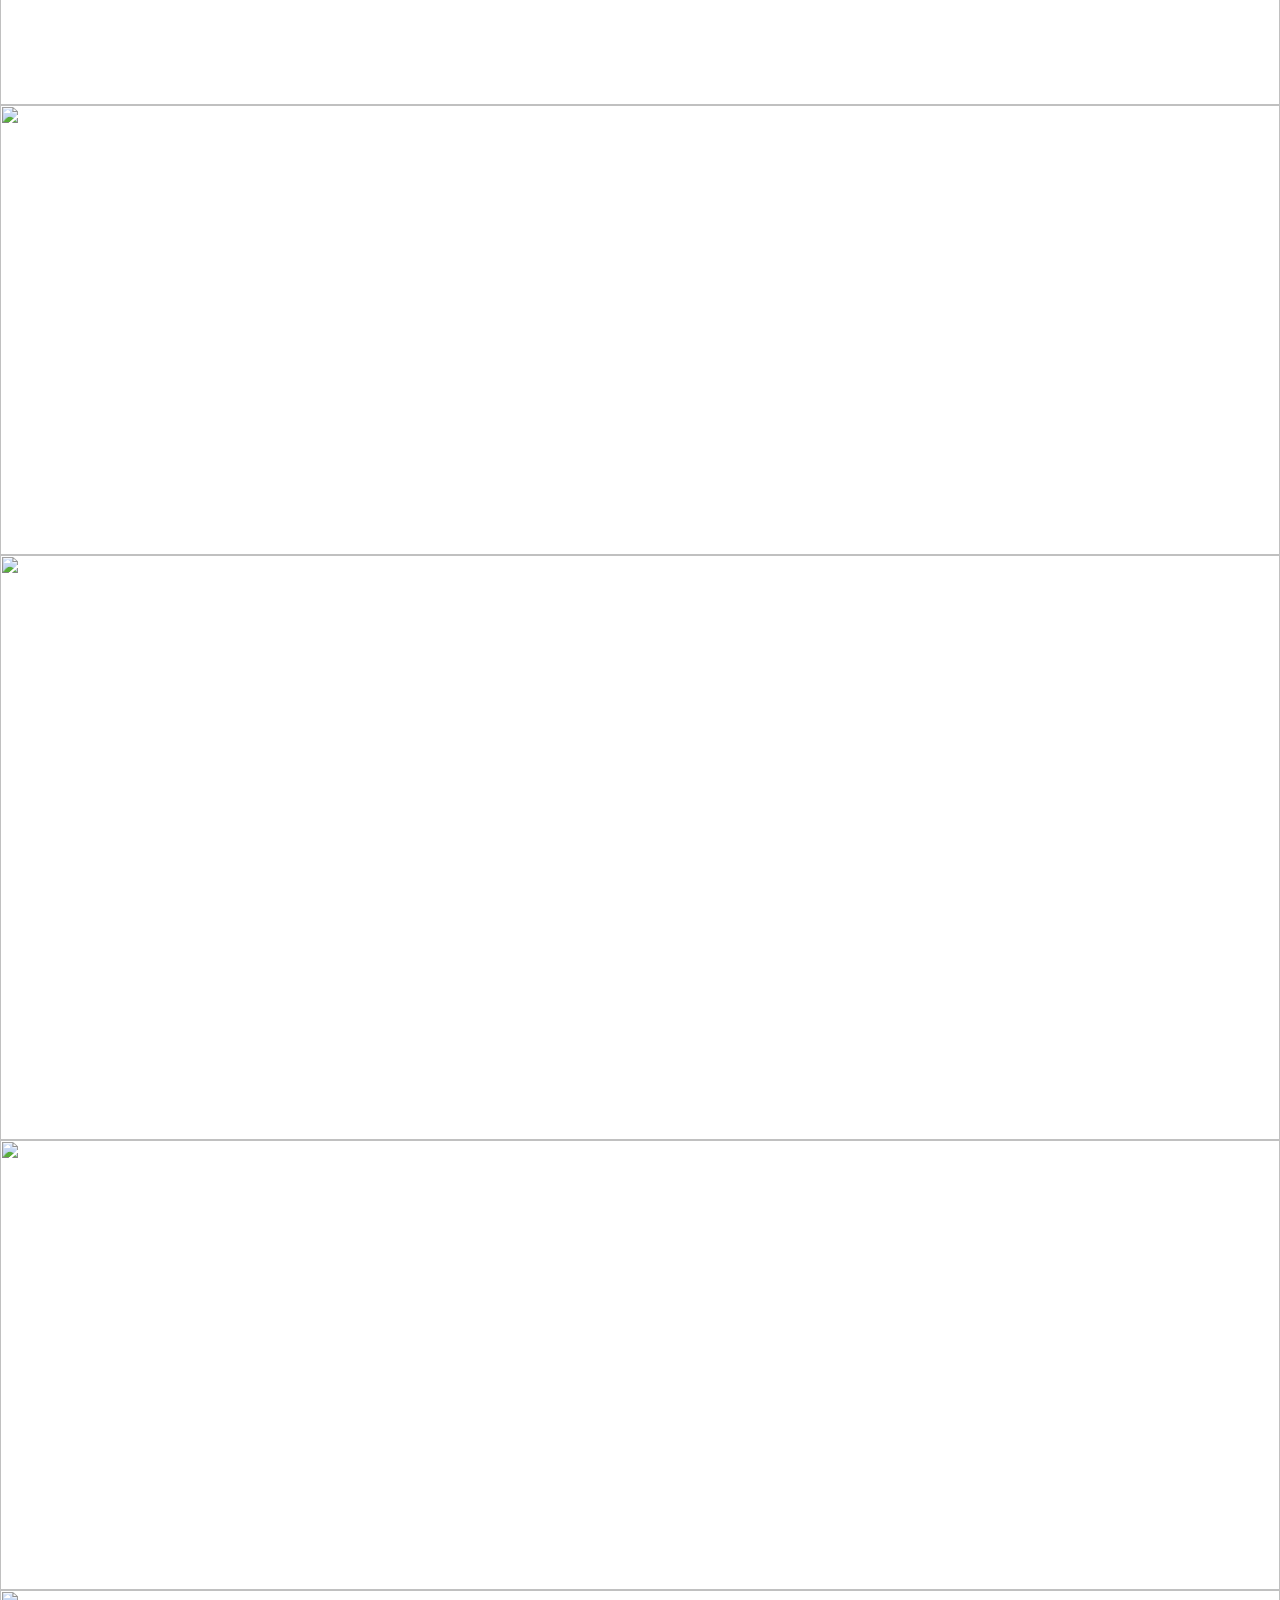
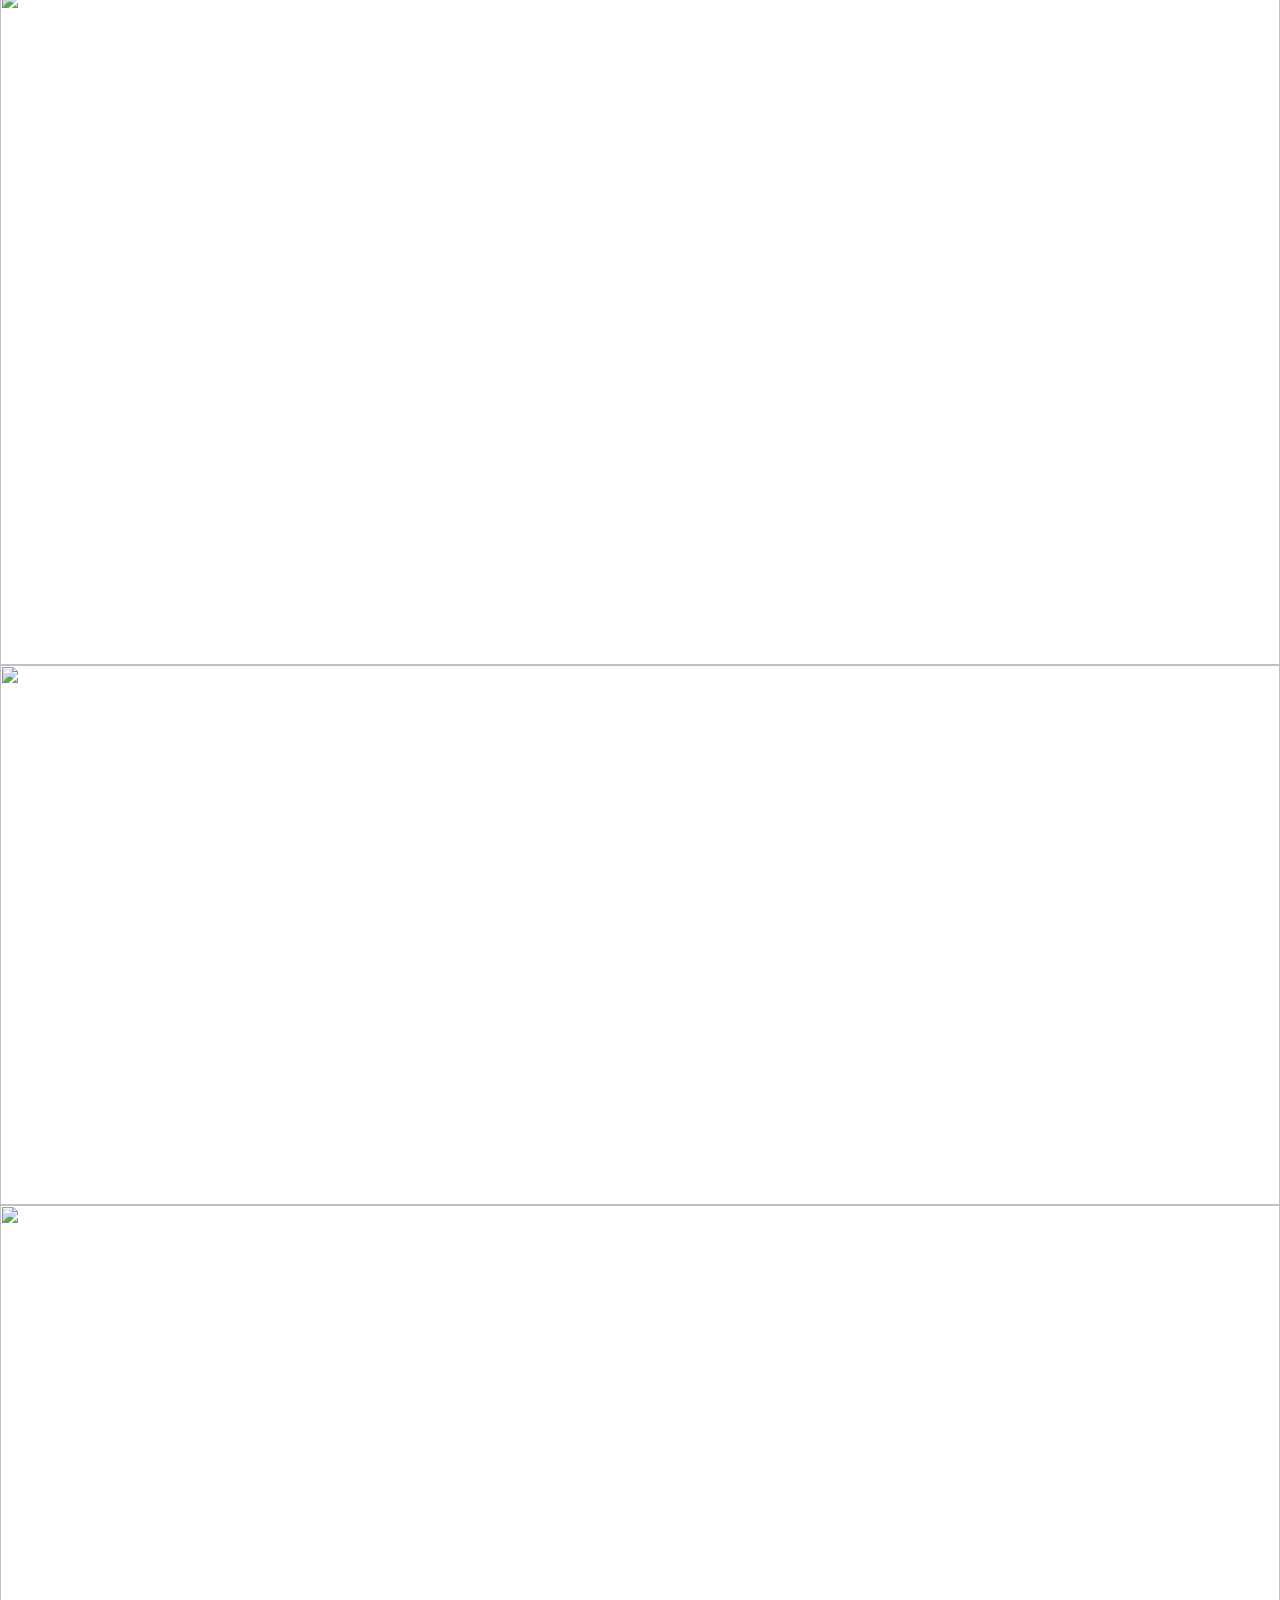
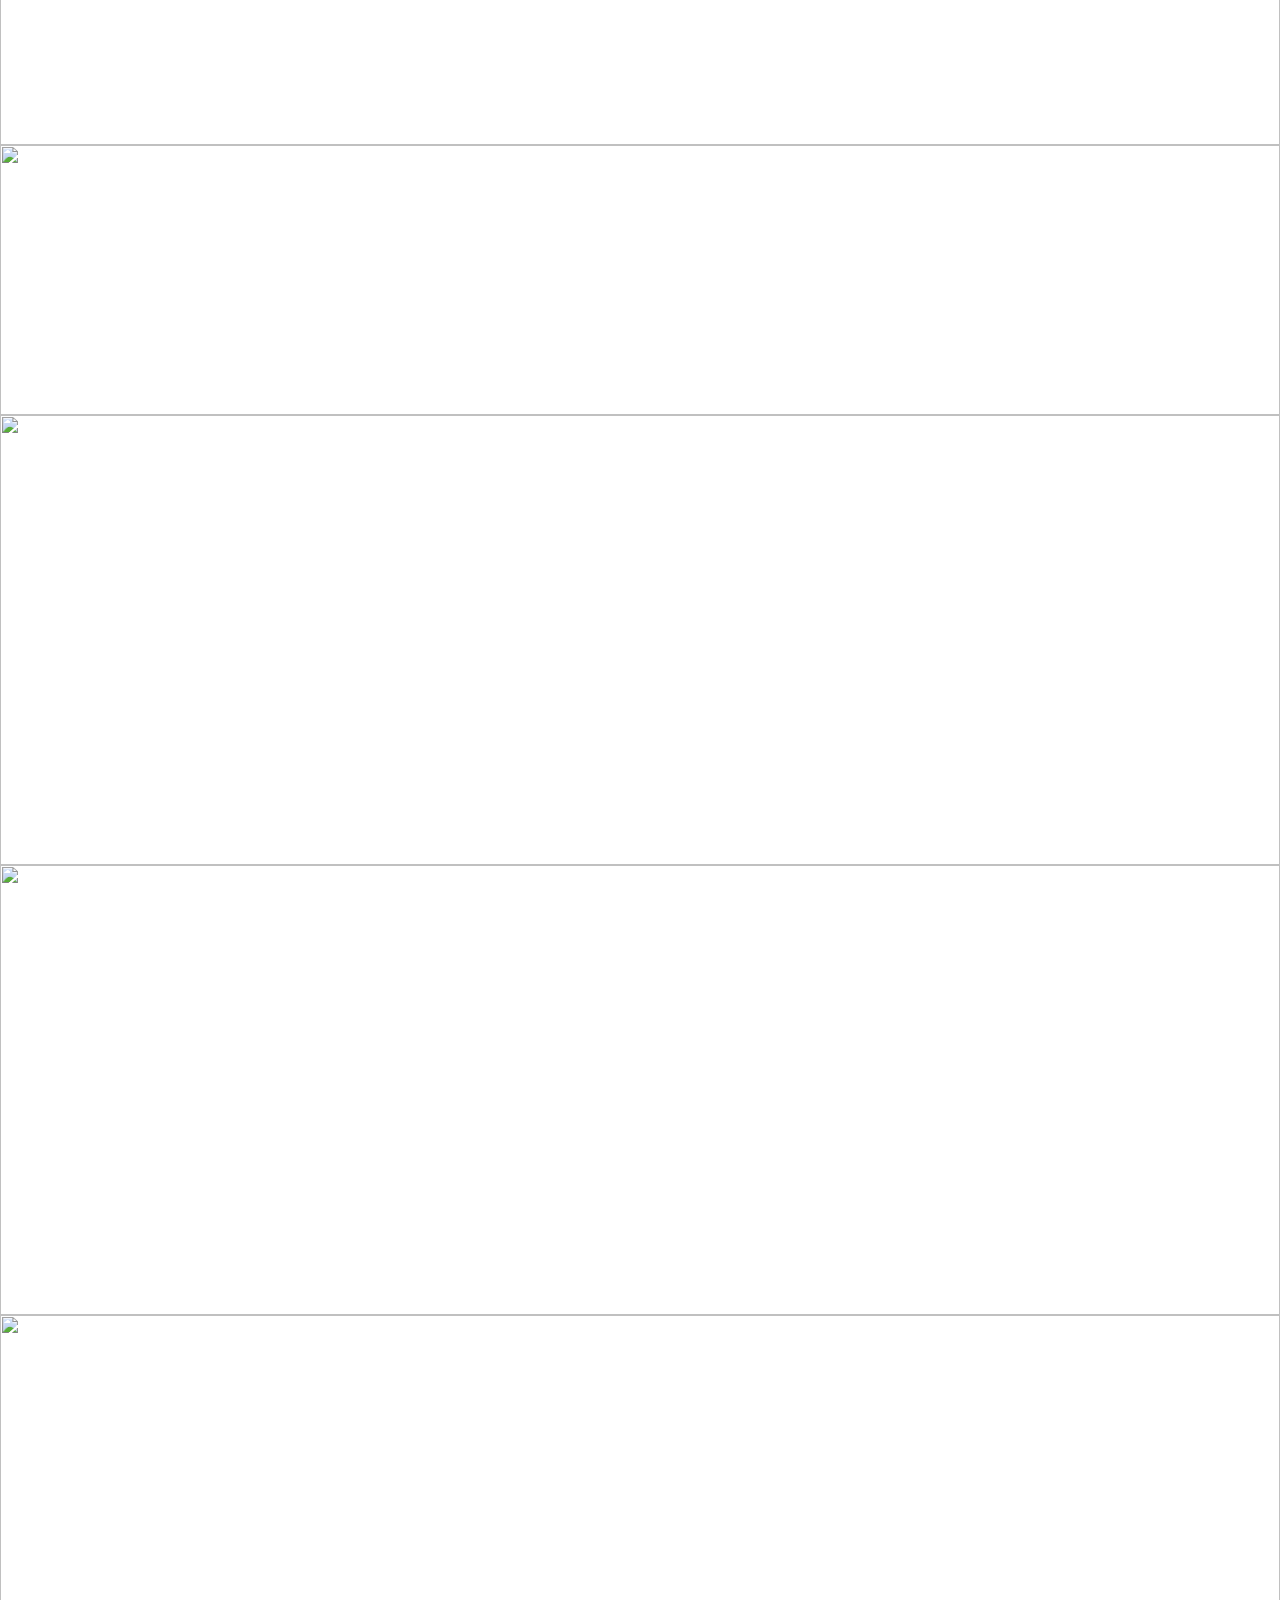
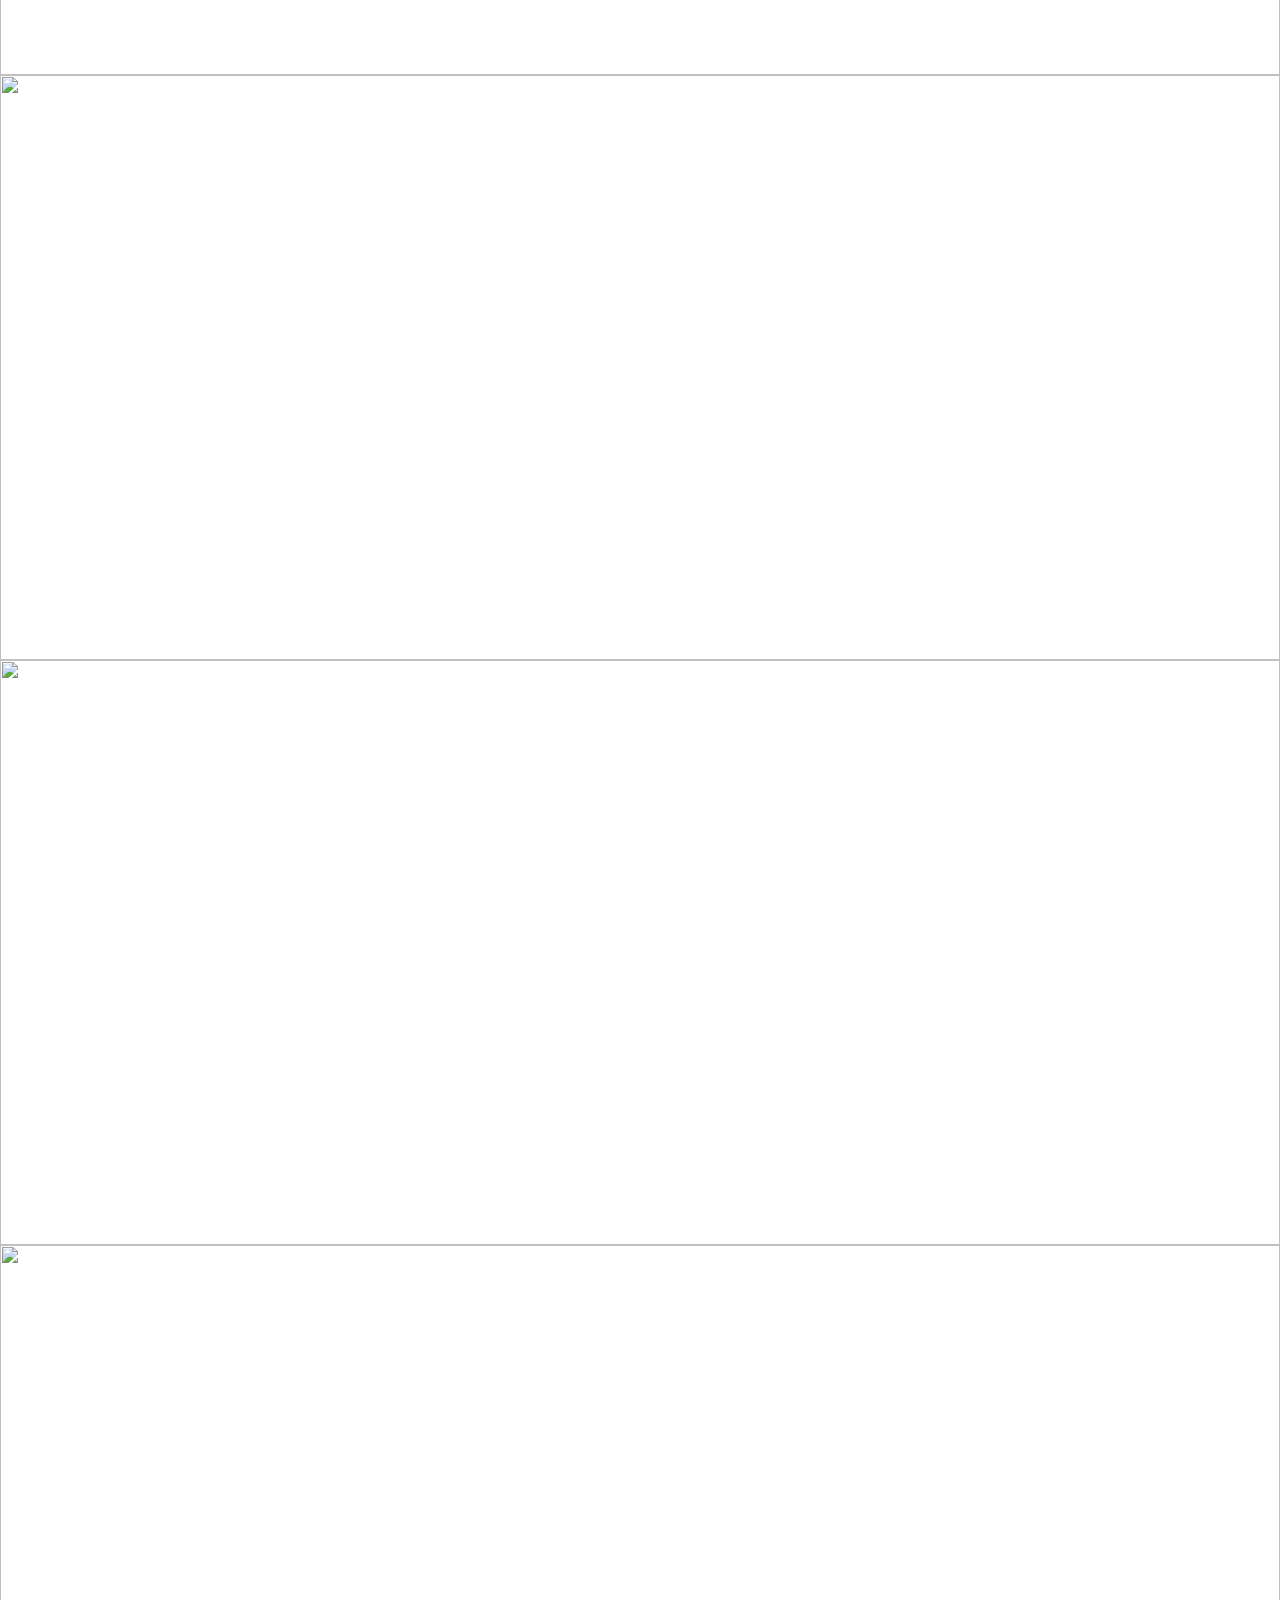
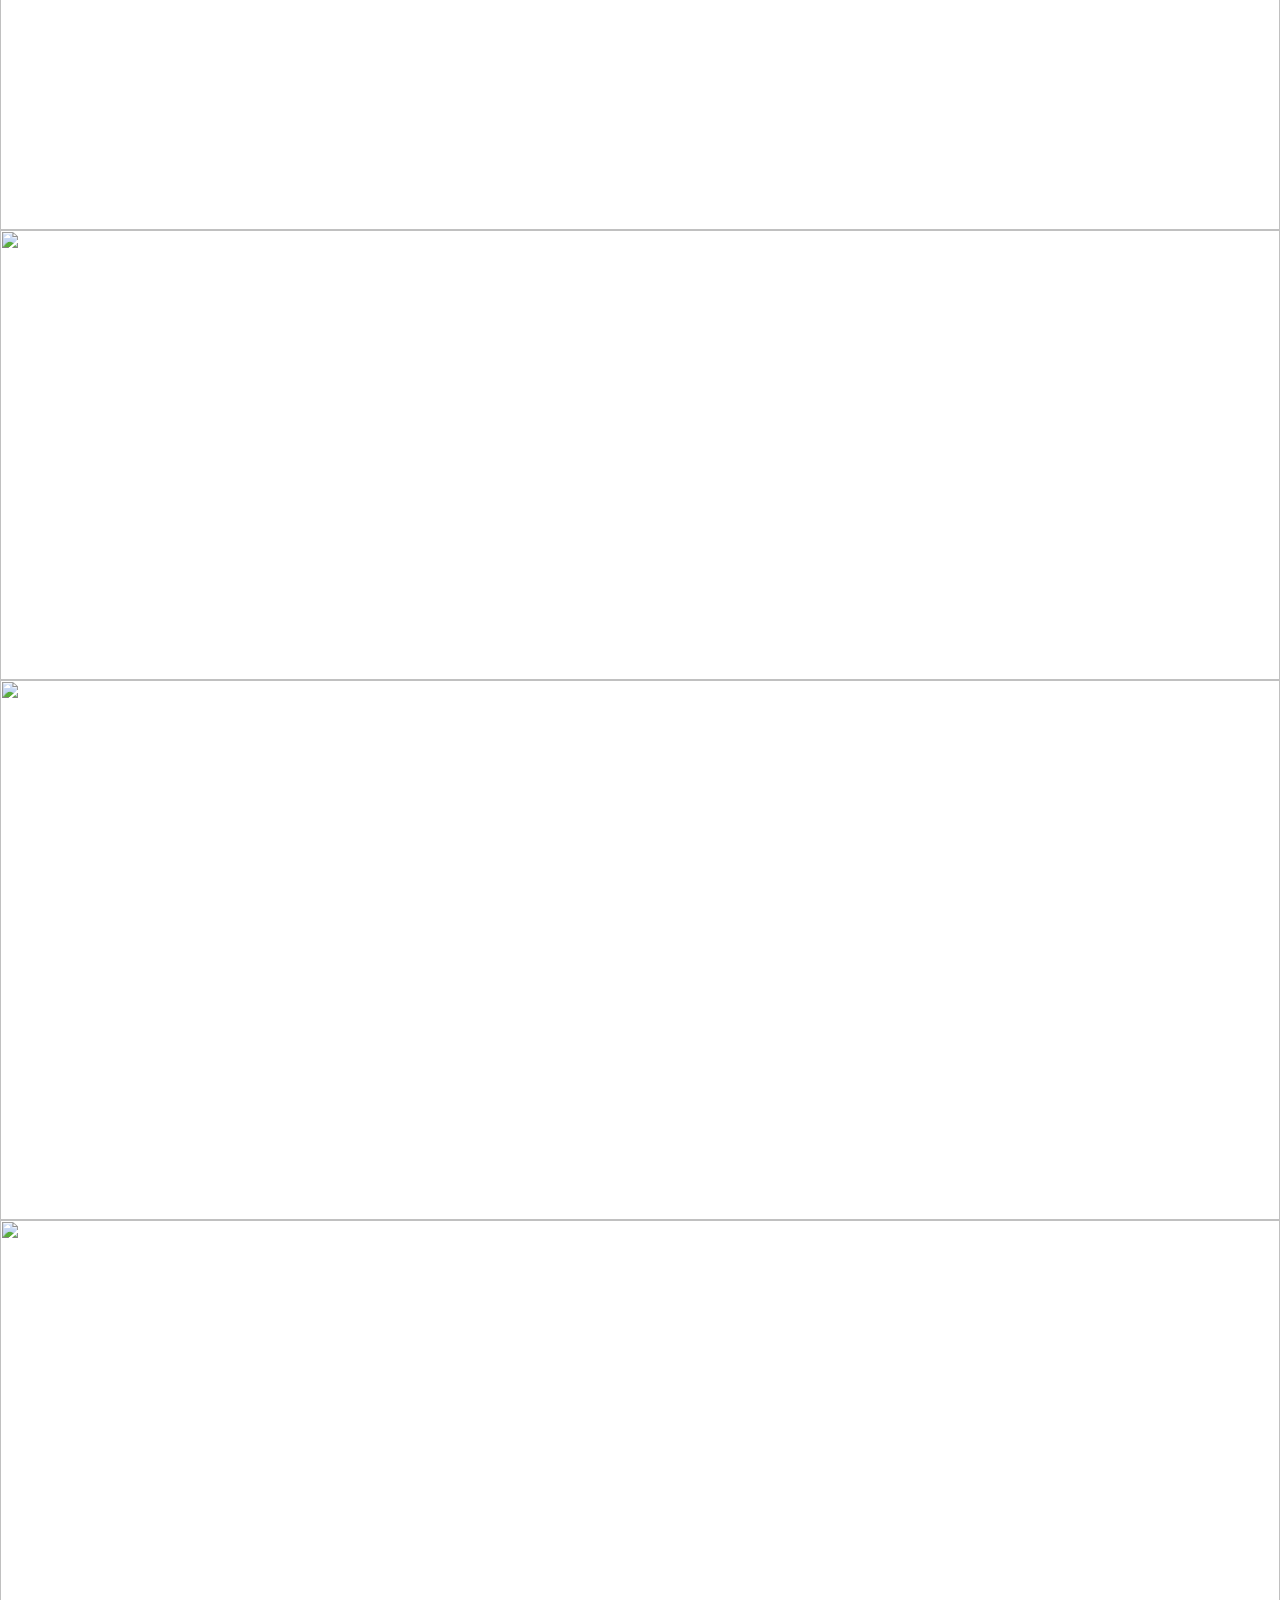
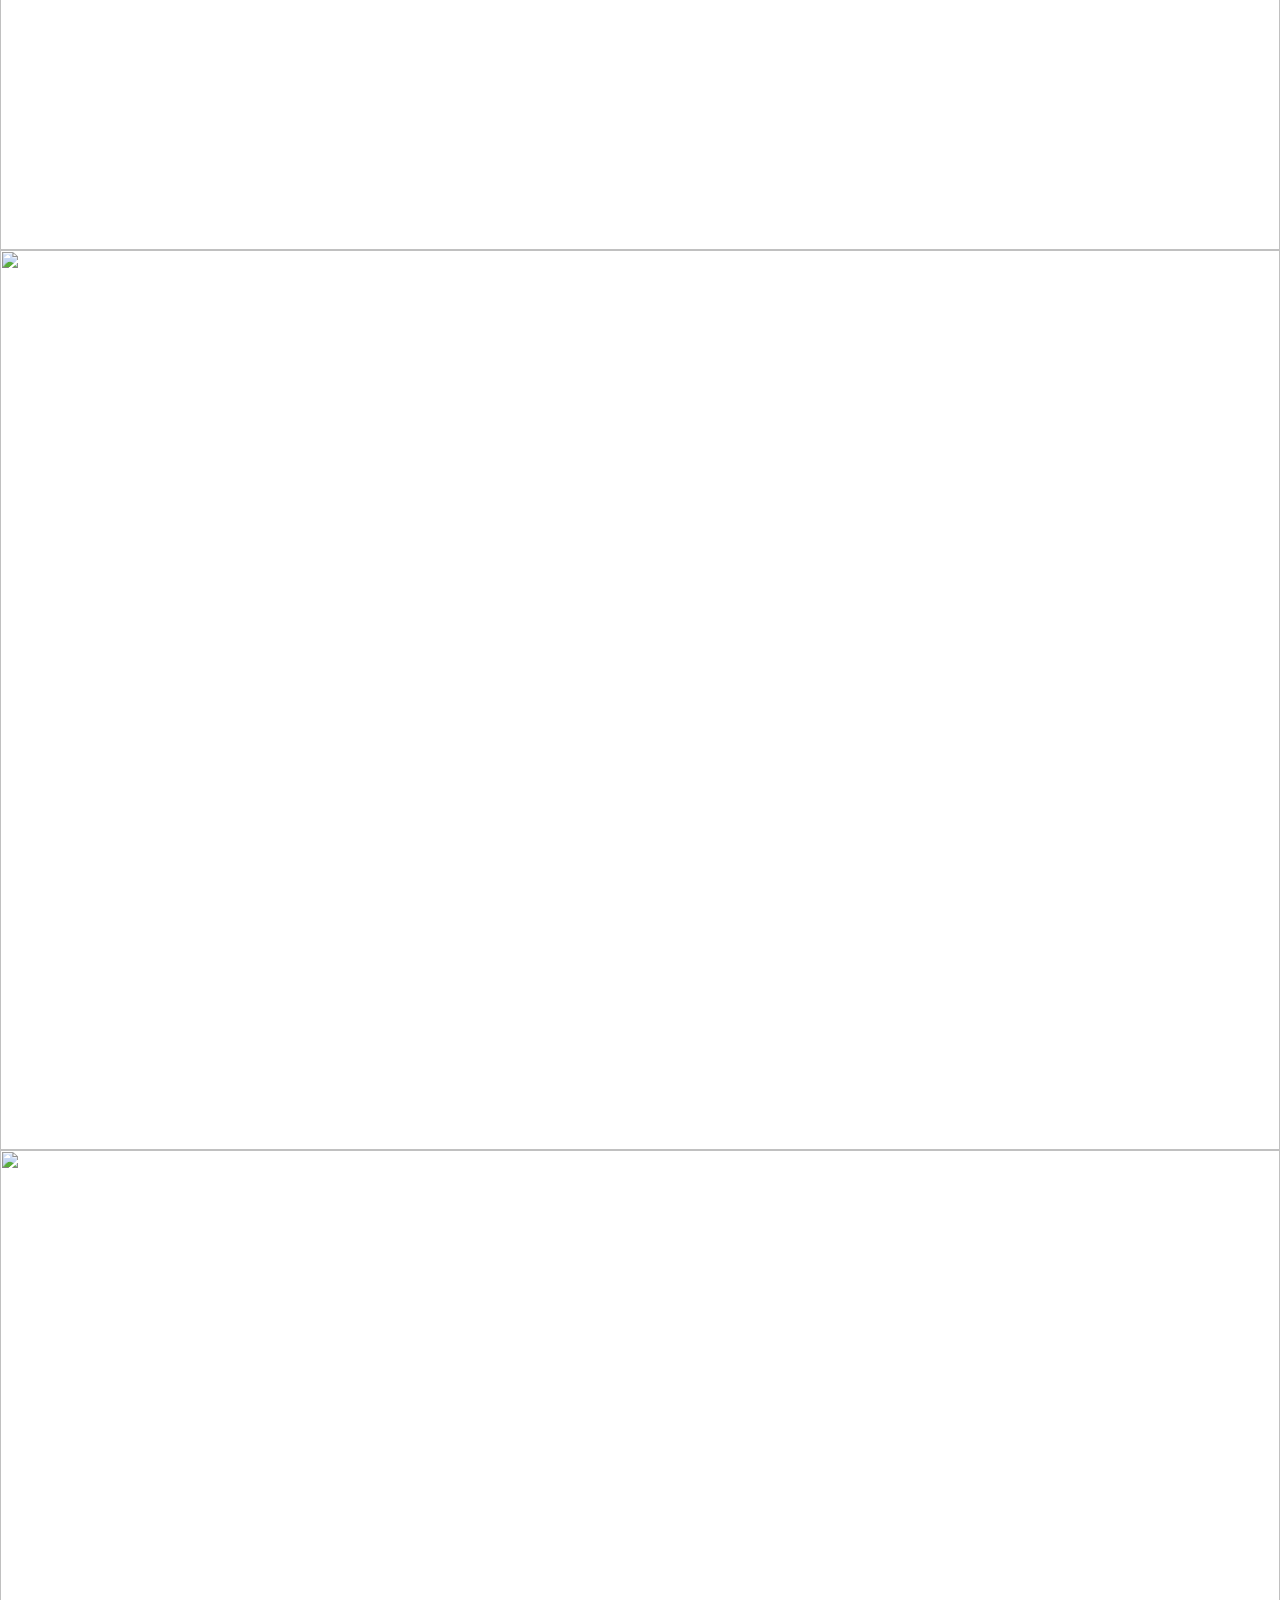
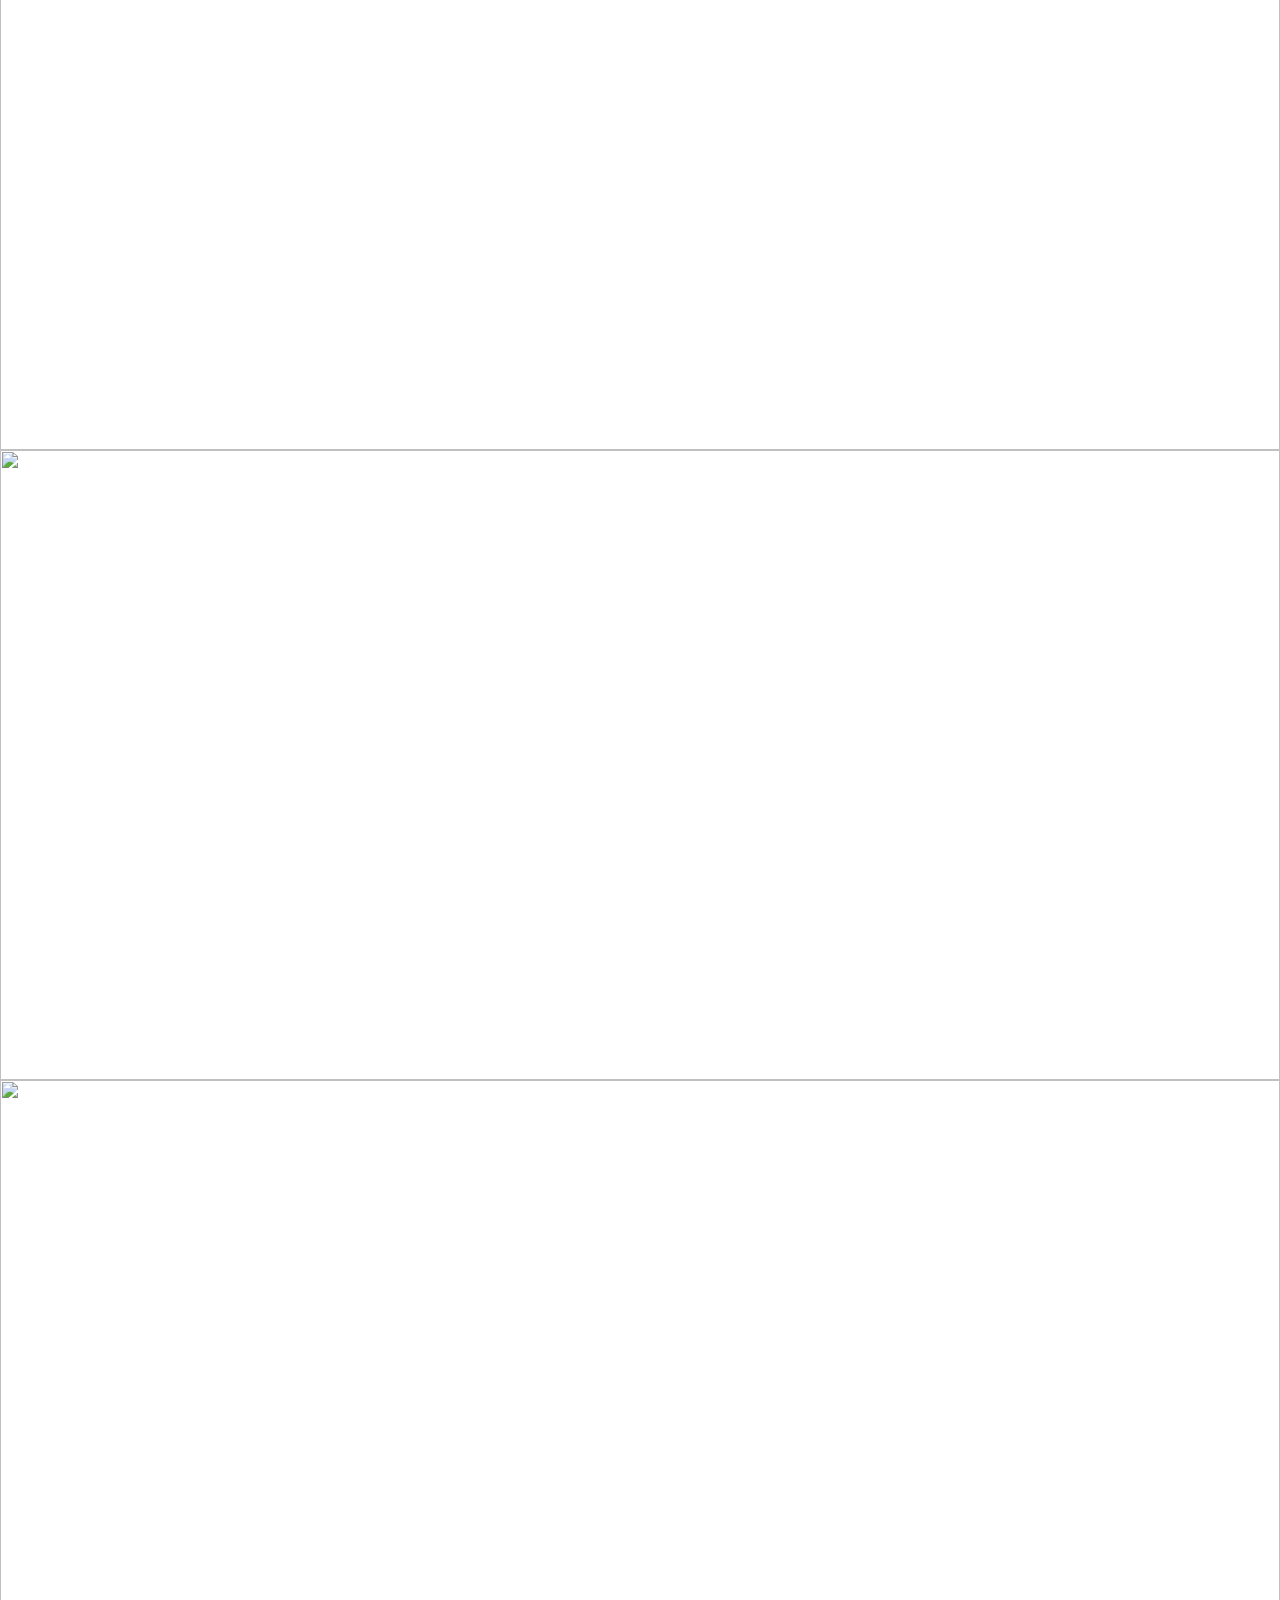
==== commit 962f0727: "birthday" ====
--- a/tfc2020.html
+++ b/tfc2020.html
@@ -7,9 +7,9 @@
 		<link href = "style/tfc2020.css" rel = "stylesheet" type = "text/css"/>
 		<script src="https://cdn.staticfile.org/jquery/1.10.2/jquery.min.js">
 </script>
-		<audio id = "ayzm" src="music/ayzm.mp3" autoplay="true" playcount="-1"></audio>
-		<audio id = "slgn" src="music/slgn.mp3" playcount="-1"></audio>
-		<audio id = "dw" src="music/dw.mp3" playcount="-1"></audio>
+		<audio id = "ayzm" src="music/ayzm.mp3" autoplay preload="auto" playcount="-1"></audio>
+		<audio id = "slgn" src="music/slgn.mp3" preload="auto" playcount="-1"></audio>
+		<audio id = "dw" src="music/dw.mp3" preload="auto" playcount="-1"></audio>
 		<script>
 			$(document).ready(function(){
 				$('#word').fadeIn(4000);
@@ -24,6 +24,7 @@
 			}*/
 			
 			/*while (true){*/
+
 				ayzm.addEventListener('ended',function(){
 					slgn.play();
 				}, false);
@@ -84,7 +85,7 @@
 		<section style = "height: 50%;">
 			<img src = "images/tfc1.jpg"/>
 		</section>
-		<section style = "height: 70%">
+		<section style = "height: 55%">
 			<img src = "images/tfc2.jpg"/>
 		</section>
 
@@ -96,11 +97,11 @@
 				<img src = "images/tfc6.jpg"/>
 			</section>
 
-		<section style = "height: 80%">
+		<section style = "height: 65%">
 				<img src = "images/tfc7.jpg"/>
 			</section>
 
-		<section style = "height: 80%">
+		<section style = "height: 65%">
 				<img src = "images/tfc8.jpg"/>
 			</section>
 
@@ -108,7 +109,7 @@
 				<img src = "images/tfc9.jpg"/>
 			</section>
 	
-		<section style = "height: 80%">
+		<section style = "height: 65%">
 				<img src = "images/tfc10.jpg"/>
 			</section>
 
@@ -116,14 +117,14 @@
 				<img src = "images/tfc11.jpg"/>
 			</section>
 
-		<section style = "height: 90%">
+		<section style = "height: 75%">
 				<img src = "images/tfc12.jpg"/>
 			</section>
 
-		<section style = "height: 70%">
+		<section style = "height: 60%">
 				<img src = "images/tfc13.jpg"/>
 			</section>
-		<section style = "height: 70%">
+		<section style = "height: 60%">
 			<img src = "images/tfc14.jpg"/>
 		</section>
 		<section style = "height: 30%">
@@ -138,13 +139,13 @@
 		<section style = "height: 40%">
 			<img src = "images/tfc18.jpg"/>
 		</section>
-		<section style = "height: 80%">
+		<section style = "height: 65%">
 			<img src = "images/tfc19.jpg"/>
 		</section>
-		<section style = "height: 80%">
+		<section style = "height: 65%">
 			<img src = "images/tfc20.jpg"/>
 		</section>
-		<section style = "height: 80%">
+		<section style = "height: 65%">
 			<img src = "images/tfc21.jpg"/>
 		</section>
 		<section style = "height: 50%">
@@ -163,22 +164,22 @@
 		<section style = "height: ">
 			<img src = "images/tfc28.jpg"/>
 		</section>
-		<section style = "height: 80%">
+		<section style = "height: 70%">
 			<img src = "images/tfc29.jpg"/>
 		</section>
 		<section style = "height: 60%">
 			<img src = "images/tfc30.jpg"/>
 		</section>
-		<section style = "height: 80%">
+		<section style = "height: 70%">
 			<img src = "images/tfc31.jpg"/>
 		</section>
-		<section style = "height: 70%">
+		<section style = "height: 65%">
 			<img src = "images/tfc33.jpg"/>
 		</section>
-		<section style = "height: 80%">
+		<section style = "height: 70%">
 			<img src = "images/tfc34.jpg"/>
 		</section>
-		<section style = "height: 80%">
+		<section style = "height: 70%">
 			<img src = "images/tfc35.jpg"/>
 		</section>
 		<section style = "height: 70%">
